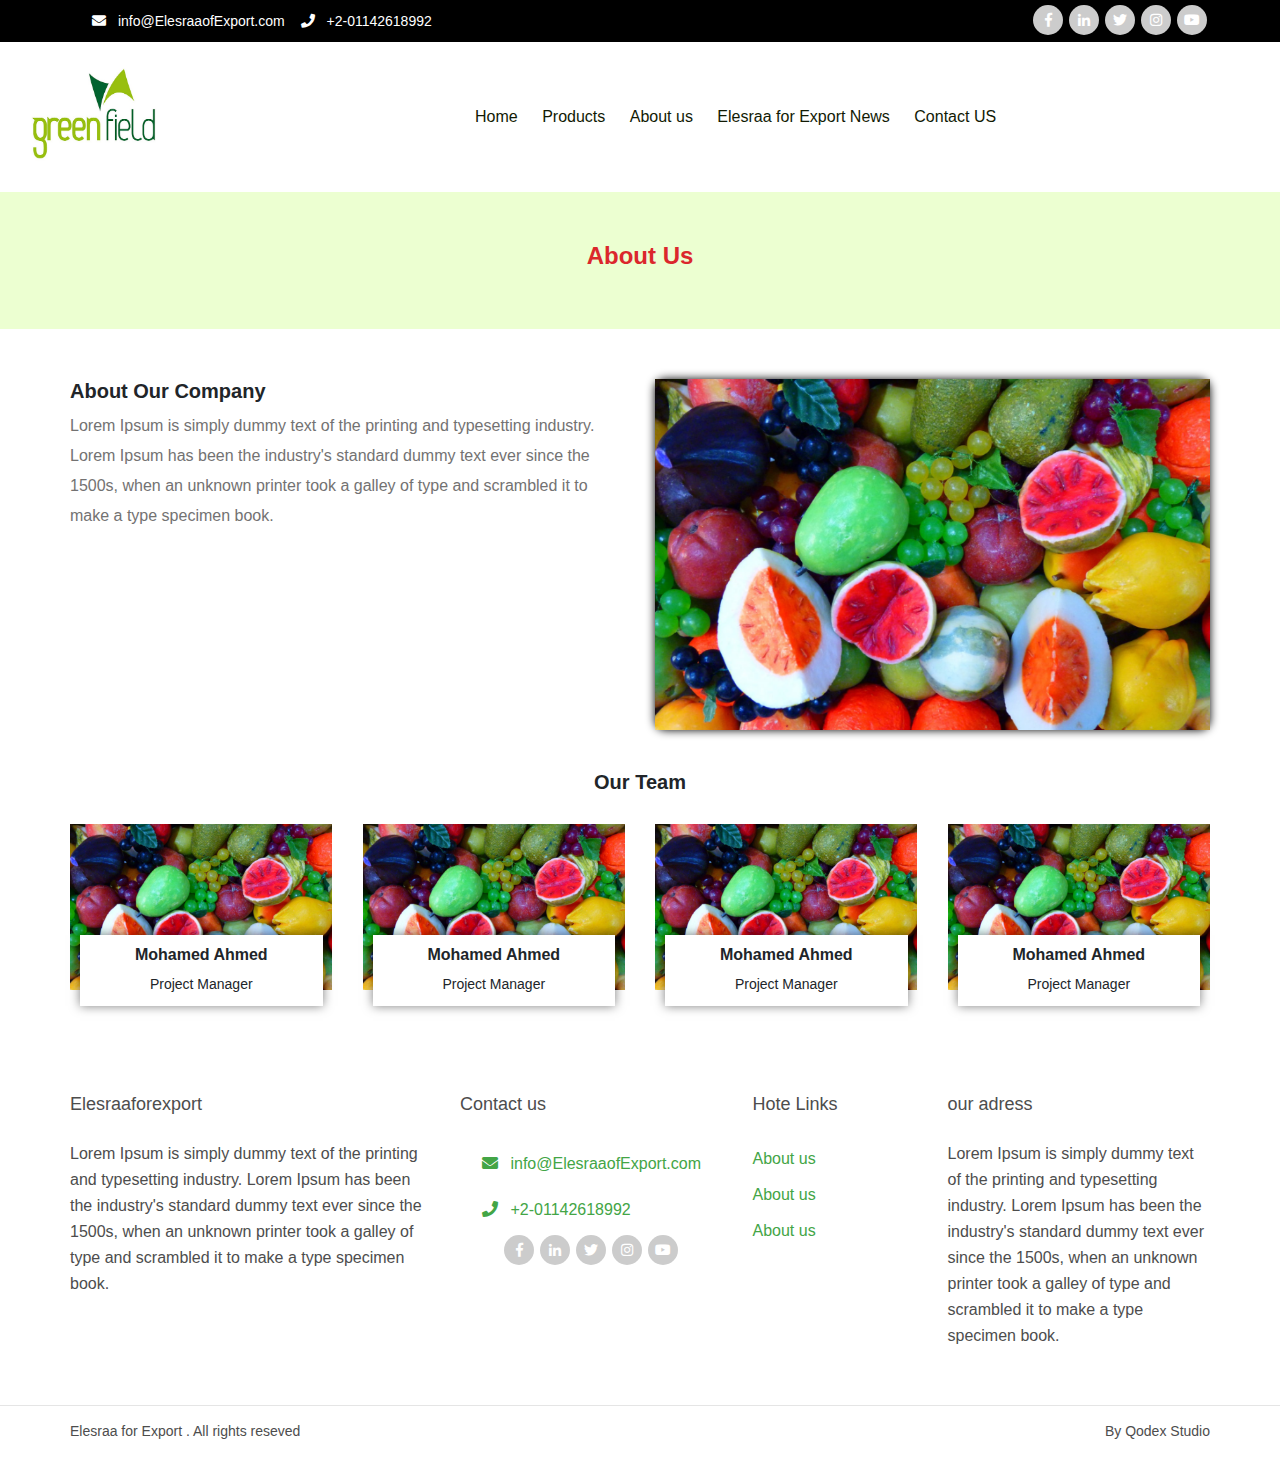
==== about-us.html @ f4e99489 "V" ====
<!DOCTYPE html>
<html lang="en">

<head>
    <meta charset="utf-8">
    <meta http-equiv="X-UA-Compatible" content="IE=edge">
    <meta name="viewport" content="width=device-width, initial-scale=1">
    <title> About Us </title>


    <link rel="stylesheet" href="css/fontawesome-all.css" />
    <link rel="stylesheet" href="css/bootstrap.min.css" />
    <link rel="stylesheet" href="css/slick.css" />
    <link rel="stylesheet" href="css/them.css" />

    <!--[if lt IE 9]>
      <script src="https://oss.maxcdn.com/html5shiv/3.7.3/html5shiv.min.js"></script>
      <script src="https://oss.maxcdn.com/respond/1.4.2/respond.min.js"></script>
    <![endif]-->

</head>

<body>
    <!--=01= Start Navigation-->
    <div class="navigation">
        <div class="container">
            <div class="navigation_content flex-row justify-content-between">
                <ul class="info list-inline flex-row">
                    <li><a href="#"> <i class="fas fa-envelope"></i> info@ElesraaofExport.com</a></li>
                    <li> <a><i class="fas fa-phone"></i> +2-01142618992</a></li>
                </ul>
                <ul class="social_media list-inline">
                    <li> <a href="#" target="_blank" title="Facebook" class="fab fa-facebook-f"></a></li>
                    <li> <a href="#" target="_blank" title="linkedin " class="fab fa-linkedin-in"></a></li>
                    <li> <a href="#" target="_blank" title="twitter " class="fab fa-twitter"></a></li>
                    <li> <a href="#" target="_blank" title="instagram" class="fab fa-instagram"></a></li>
                    <li> <a href="#" target="_blank" title="youtube" class="fab fa-youtube"></a></li>
                </ul>
            </div>
        </div>
    </div>
    <!--=01= End Navigation-->

    <!--=02= Start Navbar-->
    <nav class="nanbar">
        <div class="container-fluid">
            <div class="nanbar_content ">
                <a class="navbar_brand" href="index.html"> <img src="img/logo.png" > </a>
                <div class="nanbar_overlay">
                    <ul class="nanbar_menu list-unstyled ">
                        <li><a href="index.html">Home</a></li>
                        <li><a href="product.html">Products</a></li>
                        <li><a href="about-us.html">About us</a></li>
                        <li><a href="news-details.html">Elesraa for Export News</a></li>
                        <li><a href="contact-us.html">Contact US</a></li>
                    </ul>
                </div>

                <div class="navbar_button">
                    <i class="fas fa-bars"></i>
                </div>
            </div>
        </div>
    </nav>
    <!--=02= End Navbar-->




    <!-- Start Head ofSingle Page-->
    <div class="single_page-head">
        <h1> About Us</h1>
    </div>
    <!-- End Head ofSingle Page-->


    <!-- =1= Start Sinfgle Page Content -->
    <section class="singl_page-content about_us-page">
        <div class="about_us">
            <div class="container">
                <div class="row">
                    <div class="col-sm-12 col-md-6">
                        <aside class="about_us-description">
                            <h3 class="singl_page-subtitle">About Our Company</h3>
                            <p class="singl_page-paragraph"> Lorem Ipsum is simply dummy text of the printing and typesetting industry. Lorem Ipsum has been the industry's standard dummy text ever since the 1500s, when an unknown printer took a galley of type and scrambled it to make a type specimen book.
                            </p>
                        </aside>
                    </div>
                    <div class="col-sm-12 col-md-6">
                        <aside class="about_us-img">
                            <img src="img/services-farming.png">
                        </aside>
                    </div>
                </div>
            </div>
        </div>








        <!-- =2= Start Sinfgle Our Team -->
        <div class="our_team">
            <div class="container">
                <h3 class="singl_page-subtitle">Our Team</h3>
                <div class="row">
                    <!--Block 1-->
                    <div class="col-sm-12 col-md-6 col-lg-4 col-xl-3">
                        <aside class="our_team-block">
                            <div class="our_team-img">
                                <img src="img/services-farming.png">
                            </div>
                            <div class="our_team-description">
                                <h5> Mohamed Ahmed </h5>
                                <span>Project Manager</span>
                            </div>
                        </aside>
                    </div>


                    <!--Block 1-->
                    <div class="col-sm-12 col-md-6 col-lg-4 col-xl-3">
                        <aside class="our_team-block">
                            <div class="our_team-img">
                                <img src="img/services-farming.png">
                            </div>
                            <div class="our_team-description">
                                <h5> Mohamed Ahmed </h5>
                                <span>Project Manager</span>
                            </div>
                        </aside>
                    </div>


                    <!--Block 1-->
                    <div class="col-sm-12 col-md-6 col-lg-4 col-xl-3">
                        <aside class="our_team-block">
                            <div class="our_team-img">
                                <img src="img/services-farming.png">
                            </div>
                            <div class="our_team-description">
                                <h5> Mohamed Ahmed </h5>
                                <span>Project Manager</span>
                            </div>
                        </aside>
                    </div>


                    <!--Block 1-->
                    <div class="col-sm-12 col-md-6 col-lg-4 col-xl-3">
                        <aside class="our_team-block">
                            <div class="our_team-img">
                                <img src="img/services-farming.png">
                            </div>
                            <div class="our_team-description">
                                <h5> Mohamed Ahmed </h5>
                                <span>Project Manager</span>
                            </div>
                        </aside>
                    </div>
                </div>
            </div>
        </div>
        <!-- =2= End Sinfgle Our Team -->



    </section>
    <!-- =1= End Sinfgle Page Content -->




    <!--=07= Start Footer-->
    <footer>
        <div class="container">
            <div class="row">

                <!--start Column 1-->
                <div class="col-sm-12 col-md-6 col-lg-4">
                    <h2>Elesraaforexport</h2>
                    <p> Lorem Ipsum is simply dummy text of the printing and typesetting industry. Lorem Ipsum has been the industry's standard dummy text ever since the 1500s, when an unknown printer took a galley of type and scrambled it to make a type specimen book.
                    </p>
                </div>
                <!--End Column 1-->

                <!--start Column 2-->
                <div class="col-sm-12 col-md-6 col-lg-3">
                    <h2> Contact us</h2>
                    <ul class="info">
                        <li><a href="#"><i class="fas fa-envelope"></i> info@ElesraaofExport.com</a></li>
                        <li><a href="#"><i class="fas fa-phone"></i> +2-01142618992</a></li>
                    </ul>
                    <ul class="social_media list-inline list-unstyled">
                        <li> <a href="#" target="_blank" title="Facebook" class="fab fa-facebook-f"></a></li>
                        <li> <a href="#" target="_blank" title="linkedin " class="fab fa-linkedin-in"></a></li>
                        <li> <a href="#" target="_blank" title="twitter " class="fab fa-twitter"></a></li>
                        <li> <a href="#" target="_blank" title="instagram" class="fab fa-instagram"></a></li>
                        <li> <a href="#" target="_blank" title="youtube" class="fab fa-youtube"></a></li>
                    </ul>
                </div>
                <!--End Column 2-->

                <!--start Column 3-->
                <div class="col-sm-12 col-md-6 col-lg-2">
                    <h2>Hote Links</h2>
                    <ul class="list-unstyled">
                        <li> <a href="#">About us</a></li>
                        <li> <a href="#">About us</a></li>
                        <li> <a href="#">About us</a></li>
                    </ul>
                </div>
                <!--End Column 3-->

                <!--start Column 4-->
                <div class="col-sm-12 col-md-6 col-lg-3">

                    <h2>our adress</h2>
                    <p> Lorem Ipsum is simply dummy text of the printing and typesetting industry. Lorem Ipsum has been the industry's standard dummy text ever since the 1500s, when an unknown printer took a galley of type and scrambled it to make a type specimen book.
                    </p>
                </div>
                <!--End Column 4-->

            </div>
        </div>
    </footer>
    <!--=07= End Footer-->

    <!--=08= Start Copyright-->
    <section class="copyright">
        <div class="container">
            <div class="copyright_content">
                <span>Elesraa for Export . All rights reseved</span>
                <span> By <a href="#"> Qodex Studio</a></p>
            </div>
        </div>
    </section>
    <!--=08= End Copyright-->


    <script src="js/jquery-1.12.1.min.js"></script>
    <script src="js/popper.min.js"></script>
    <script src="js/bootstrap.min.js"></script>
    <script src="js/slick.js"></script>
    <script src="js/script.js"></script>

</body>

</html>
---- css/them.css ----
/***Navigation Layout****/
/*Media Query*/
/*Box Shadow*/
/***Container Widt***/
@media (min-width: 992px) {
  .container {
    max-width: 1170px; } }

/*Glopal Style*/
button {
  border: 0;
  cursor: pointer; }

img {
  height: auto;
  max-width: 100%; }

.home_title {
  font-size: 24px;
  font-weight: 500;
  margin: 0;
  color: #43A546;
  margin-bottom: 25px; }

.home_title-blue h3 {
  color: #43A546; }
.home_title-blue p {
  color: #1F3847; }

.home_title-white h3 {
  color: #fff; }
.home_title-white p {
  color: #fff; }

[data-src] {
  -webkit-background-size: cover;
  background-size: cover; }

/********Glopal Class******/
.flex-row {
  display: flex;
  flex-wrap: wrap; }

.list-unstyled {
  padding-left: 0;
  list-style: none;
  margin: 0;
  padding: 0; }

a,
a:hover {
  text-decoration: none; }

.button, .button-blue, .advanced_search-button,
.our_student-button, .glopal_form-button, .navigation .navigation_content .language, .nanbar_menu li a, .navbar_button, .carousel a[class*="carousel"], .carousel a[class*="carousel"]:before, .our_product-js .slick-arrow, .our_product-js .slick-arrow:before, .our_company-js .slick-arrow, .our_company-js .slick-arrow:before, .our_services .block, .our_services .block .block_img i, .our_services .block ul li, .contact_us-form button, .product_Block .product_Block-title, footer ul li a, .social_media li a, .go_up {
  transition: all ease-in-out 0.3s; }

.head_page:before, .carousel .carousel-item:after, .header_content:before, .sale .sale_block:before {
  position: absolute;
  content: "";
  display: block;
  height: 100%;
  width: 100%;
  top: 0;
  left: 0; }

.advanced_search-button:before,
.our_student-button:before, .glopal_form-button:before, .carousel a[class*="carousel"]:before, .slider_custum_button .slick-prev:before {
  position: absolute;
  display: block;
  font-family: "FontAwesome"; }

.our_services, .our_product, .sale, .other_product, .subscribe {
  padding: 40px 0; }

ul {
  margin: 0;
  padding: 0; }

/*Start Glopal Style For Single Page*/
.singl_page-content {
  padding: 50px 0; }

.single_page-head {
  background-color: #ecffd1;
  padding: 50px 0; }
  .single_page-head h1 {
    text-align: center;
    font-size: 24px;
    font-weight: 600;
    color: #db272c; }

.singl_page-subtitle {
  font-size: 20px;
  font-weight: 600; }

.singl_page-paragraph {
  font-size: 16px;
  line-height: 30px;
  color: #737272; }

/*End Glopal Style For Single Page*/
/*****Font******/
p,
a,
h1,
h2,
h3,
h4,
h5,
h6,
span {
  font-family: 'Montserrat', sans-serif; }

/*Media Query*/
/*Box Shadow*/
/***Container Widt***/
@media (min-width: 992px) {
  .container {
    max-width: 1170px; } }

/*Glopal Style*/
button {
  border: 0;
  cursor: pointer; }

img {
  height: auto;
  max-width: 100%; }

.home_title {
  font-size: 24px;
  font-weight: 500;
  margin: 0;
  color: #43A546;
  margin-bottom: 25px; }

.home_title-blue h3 {
  color: #43A546; }
.home_title-blue p {
  color: #1F3847; }

.home_title-white h3 {
  color: #fff; }
.home_title-white p {
  color: #fff; }

[data-src] {
  -webkit-background-size: cover;
  background-size: cover; }

/********Glopal Class******/
.flex-row {
  display: flex;
  flex-wrap: wrap; }

.list-unstyled {
  padding-left: 0;
  list-style: none;
  margin: 0;
  padding: 0; }

a,
a:hover {
  text-decoration: none; }

.button, .button-blue, .advanced_search-button,
.our_student-button, .glopal_form-button, .navigation .navigation_content .language, .nanbar_menu li a, .navbar_button, .carousel a[class*="carousel"], .carousel a[class*="carousel"]:before, .our_product-js .slick-arrow, .our_product-js .slick-arrow:before, .our_company-js .slick-arrow, .our_company-js .slick-arrow:before, .our_services .block, .our_services .block .block_img i, .our_services .block ul li, .contact_us-form button, .product_Block .product_Block-title, footer ul li a, .social_media li a, .go_up {
  transition: all ease-in-out 0.3s; }

.head_page:before, .carousel .carousel-item:after, .header_content:before, .sale .sale_block:before {
  position: absolute;
  content: "";
  display: block;
  height: 100%;
  width: 100%;
  top: 0;
  left: 0; }

.advanced_search-button:before,
.our_student-button:before, .glopal_form-button:before, .carousel a[class*="carousel"]:before, .slider_custum_button .slick-prev:before {
  position: absolute;
  display: block;
  font-family: "FontAwesome"; }

.our_services, .our_product, .sale, .other_product, .subscribe {
  padding: 40px 0; }

ul {
  margin: 0;
  padding: 0; }

/*Start Glopal Style For Single Page*/
.singl_page-content {
  padding: 50px 0; }

.single_page-head {
  background-color: #ecffd1;
  padding: 50px 0; }
  .single_page-head h1 {
    text-align: center;
    font-size: 24px;
    font-weight: 600;
    color: #db272c; }

.singl_page-subtitle {
  font-size: 20px;
  font-weight: 600; }

.singl_page-paragraph {
  font-size: 16px;
  line-height: 30px;
  color: #737272; }

/*End Glopal Style For Single Page*/
/*****Font******/
p,
a,
h1,
h2,
h3,
h4,
h5,
h6,
span {
  font-family: 'Montserrat', sans-serif; }

.button:focus {
  outline: none !important; }

.button {
  padding: 10px 15px;
  font-size: 14px;
  font-weight: 600;
  background-color: #43A546;
  border-radius: 3px;
  color: #fff; }
  .button:hover {
    background-color: #db272c;
    color: #fff; }

.button-blue {
  padding: 10px 15px;
  font-size: 14px;
  font-weight: 500;
  background-color: #db272c;
  border-radius: 3px;
  color: #fff; }
  .button-blue:hover {
    color: #fff;
    background-color: #43A546; }

.advanced_search-button,
.our_student-button {
  background-color: #db272c;
  padding-right: 40px;
  position: relative;
  margin: 0 auto;
  display: inline-block;
  margin-top: 20px; }
  .advanced_search-button:hover,
  .our_student-button:hover {
    background-color: #43A546; }
  .advanced_search-button:before,
  .our_student-button:before {
    content: "\f101";
    color: #fff;
    right: 15px; }

.glopal_form-button {
  background-color: #db272c;
  padding-right: 40px;
  position: relative;
  margin: 0 auto;
  display: inline-block;
  margin-top: 20px; }
  .glopal_form-button:hover {
    background-color: #43A546; }
  .glopal_form-button:before {
    content: "\f1d8";
    color: #fff;
    right: 15px; }

/*****Blog Button****/
@media (min-width: 992px) {
  #menu_blog {
    position: relative;
    z-index: 9;
    text-align: center;
    color: #fff; } }
@media (min-width: 992px) {
  #menu_blog:before {
    content: "";
    top: -9px;
    bottom: -9px;
    right: 0;
    left: 0;
    position: absolute;
    width: 100%;
    z-index: -1;
    border-radius: 3px;
    background-color: #db272c; } }
@media (min-width: 992px) {
  #menu_blog:hover:before {
    background-color: #43A546; } }

/*Start Navigation*/
.navigation {
  justify-content: space-between;
  background-color: #000;
  color: #fff;
  font-size: 14px;
  padding: 4px 0; }
  .navigation .navigation_content {
    justify-content: space-between; }
    @media (max-width: 576px) {
      .navigation .navigation_content {
        justify-content: center;
        align-content: center; } }
    .navigation .navigation_content li a {
      color: #fff;
      @extnd %transition; }
    .navigation .navigation_content .language {
      height: 28px;
      line-height: 28px;
      padding: 0 5px;
      border-radius: 3px;
      background-color: #db272c;
      color: #fff;
      font-weight: 500;
      font-size: 18px; }
      .navigation .navigation_content .language:hover {
        box-shadow: 0 0 10px #fff; }
    .navigation .navigation_content .contact_button {
      background-color: #db272c;
      border-radius: 3px;
      padding: 0 8px;
      line-height: 30px;
      color: #fff;
      font-size: 14px; }
      .navigation .navigation_content .contact_button:hover {
        box-shadow: 0 0 10px #fff; }

.info {
  line-height: 34px;
  margin: 0 10px; }
  @media (max-width: 576px) {
    .info {
      margin: 0;
      justify-content: center; } }
  .info li {
    margin: 0 4px; }
    .info li i {
      margin: 0 8px; }

/*End Navigation*/
/*Media Query*/
/*Box Shadow*/
/***Container Widt***/
@media (min-width: 992px) {
  .container {
    max-width: 1170px; } }

/*Glopal Style*/
button {
  border: 0;
  cursor: pointer; }

img {
  height: auto;
  max-width: 100%; }

.home_title {
  font-size: 24px;
  font-weight: 500;
  margin: 0;
  color: #43A546;
  margin-bottom: 25px; }

.home_title-blue h3 {
  color: #43A546; }
.home_title-blue p {
  color: #1F3847; }

.home_title-white h3 {
  color: #fff; }
.home_title-white p {
  color: #fff; }

[data-src] {
  -webkit-background-size: cover;
  background-size: cover; }

/********Glopal Class******/
.flex-row {
  display: flex;
  flex-wrap: wrap; }

.list-unstyled {
  padding-left: 0;
  list-style: none;
  margin: 0;
  padding: 0; }

a,
a:hover {
  text-decoration: none; }

.button, .button-blue, .advanced_search-button,
.our_student-button, .glopal_form-button, .navigation .navigation_content .language, .nanbar_menu li a, .navbar_button, .carousel a[class*="carousel"], .carousel a[class*="carousel"]:before, .our_product-js .slick-arrow, .our_product-js .slick-arrow:before, .our_company-js .slick-arrow, .our_company-js .slick-arrow:before, .our_services .block, .our_services .block .block_img i, .our_services .block ul li, .contact_us-form button, .product_Block .product_Block-title, footer ul li a, .social_media li a, .go_up {
  transition: all ease-in-out 0.3s; }

.head_page:before, .carousel .carousel-item:after, .header_content:before, .sale .sale_block:before {
  position: absolute;
  content: "";
  display: block;
  height: 100%;
  width: 100%;
  top: 0;
  left: 0; }

.advanced_search-button:before,
.our_student-button:before, .glopal_form-button:before, .carousel a[class*="carousel"]:before, .slider_custum_button .slick-prev:before {
  position: absolute;
  display: block;
  font-family: "FontAwesome"; }

.our_services, .our_product, .sale, .other_product, .subscribe {
  padding: 40px 0; }

ul {
  margin: 0;
  padding: 0; }

/*Start Glopal Style For Single Page*/
.singl_page-content {
  padding: 50px 0; }

.single_page-head {
  background-color: #ecffd1;
  padding: 50px 0; }
  .single_page-head h1 {
    text-align: center;
    font-size: 24px;
    font-weight: 600;
    color: #db272c; }

.singl_page-subtitle {
  font-size: 20px;
  font-weight: 600; }

.singl_page-paragraph {
  font-size: 16px;
  line-height: 30px;
  color: #737272; }

/*End Glopal Style For Single Page*/
/*****Font******/
p,
a,
h1,
h2,
h3,
h4,
h5,
h6,
span {
  font-family: 'Montserrat', sans-serif; }

/**Start Navbar**/
.nanbar_content {
  height: 150px;
  display: flex;
  flex-wrap: nowrap;
  justify-content: space-between; }

.nanbar_overlay {
  display: block; }
  @media (max-width: 992px) {
    .nanbar_overlay {
      position: fixed;
      background-color: rgba(0, 0, 0, 0.52);
      width: 100%;
      height: 100vh;
      z-index: 9999;
      top: 0;
      bottom: 0;
      left: 0;
      right: 0;
      display: none; } }

.nanbar_menu {
  line-height: 150px;
  /*Menu For Descktop*/
  /*Menu For Mobile*/ }
  @media (min-width: 992px) {
    .nanbar_menu {
      width: 800px;
      position: relative;
      display: block; } }
  @media (max-width: 992px) {
    .nanbar_menu {
      overflow-y: auto;
      width: 260px;
      height: 100vh;
      position: fixed;
      z-index: 9999;
      right: -260px;
      /*Change*/
      top: 0;
      background-color: #43A546;
      display: block; } }
  .nanbar_menu li {
    /**For Mobile*/
    /**For Mobile*/ }
    @media (min-width: 992px) {
      .nanbar_menu li {
        display: inline-block;
        position: relative;
        cursor: pointer; } }
    @media (max-width: 992px) {
      .nanbar_menu li {
        display: block;
        position: relative;
        cursor: pointer;
        padding-right: 10px;
        /*Change*/ } }
    .nanbar_menu li a {
      font-size: 16px;
      color: #111a04;
      padding: 0 10px;
      /**For Descktop**/
      /**For Mobile**/ }
      @media (min-width: 992px) {
        .nanbar_menu li a:hover {
          color: #db272c; } }
      @media (max-width: 992px) {
        .nanbar_menu li a {
          color: #fff;
          border-bottom: 1px solid rgba(255, 255, 255, 0.35);
          display: block;
          line-height: 45px; } }
      @media (max-width: 992px) {
        .nanbar_menu li a i {
          position: absolute;
          right: 20px;
          /*Change*/
          top: 10px; } }

/**End Dropdown link**/
/***Start navbar_dropdown**/
.navbar_dropdown-menu {
  /*Dropdown Menu For Descktop*/
  /*Dropdown Menu For Mobile*/ }
  @media (min-width: 992px) {
    .navbar_dropdown-menu {
      display: none;
      line-height: 24px;
      position: absolute;
      top: 80px;
      z-index: 99;
      background: #fff;
      box-shadow: 0 0 3px rgba(18, 68, 98, 0.2);
      border-radius: 3px;
      padding: 0;
      width: 200px; } }
  @media (max-width: 992px) {
    .navbar_dropdown-menu {
      padding: 0;
      line-height: 24px;
      width: 100%; } }
  .navbar_dropdown-menu li {
    /*Dropdown Menu =Li=  For Mobile*/ }
    @media (min-width: 992px) {
      .navbar_dropdown-menu li {
        display: block;
        border-bottom: 1px solid rgba(0, 0, 0, 0.2);
        padding: 5px 0; }
        .navbar_dropdown-menu li:last-child {
          border: 0; } }
    .navbar_dropdown-menu li a {
      font-size: 14px;
      padding-left: 10px;
      margin-bottom: 6px;
      display: block; }

.dropdown_link-inside .navbar_dropdown-menu {
  top: 0;
  left: 100%;
  /*Change*/ }

@media (min-width: 992px) {
  .navbar_dropdown-menu i {
    transform: rotate(-90deg); } }

.dropdown_link-inside i {
  position: absolute;
  right: 10px;
  top: 15px; }

.dropdown_link i {
  padding-left: 8px; }

/***End navbar_dropdown**/
/****Button***/
.navbar_button {
  line-height: 100px;
  font-size: 22px;
  display: none;
  cursor: pointer;
  color: #43A546; }
  .navbar_button:hover {
    color: #db272c; }
  @media (max-width: 992px) {
    .navbar_button {
      display: block; } }

/**End Navbar**/
.navbar_brand {
  height: 100px;
  line-height: 150px;
  display: block; }
  .navbar_brand img {
    max-height: 100%;
    max-width: 100%; }

/****Head of All Pages******/
.head_page {
  height: 150px;
  display: flex;
  justify-content: center;
  align-items: center;
  position: relative; }
  .head_page:before {
    background-color: rgba(0, 0, 0, 0.6); }
  .head_page h1 {
    position: relative;
    z-index: 3;
    color: #fff;
    font-size: 26px;
    font-weight: 500; }
    @media (min-width: 768px) {
      .head_page h1 {
        font-size: 22px; } }

/***Header Layout****/
/*Media Query*/
/*Box Shadow*/
/***Container Widt***/
@media (min-width: 992px) {
  .container {
    max-width: 1170px; } }

/*Glopal Style*/
button {
  border: 0;
  cursor: pointer; }

img {
  height: auto;
  max-width: 100%; }

.home_title {
  font-size: 24px;
  font-weight: 500;
  margin: 0;
  color: #43A546;
  margin-bottom: 25px; }

.home_title-blue h3 {
  color: #43A546; }
.home_title-blue p {
  color: #1F3847; }

.home_title-white h3 {
  color: #fff; }
.home_title-white p {
  color: #fff; }

[data-src] {
  -webkit-background-size: cover;
  background-size: cover; }

/********Glopal Class******/
.flex-row {
  display: flex;
  flex-wrap: wrap; }

.list-unstyled {
  padding-left: 0;
  list-style: none;
  margin: 0;
  padding: 0; }

a,
a:hover {
  text-decoration: none; }

.button, .button-blue, .advanced_search-button,
.our_student-button, .glopal_form-button, .navigation .navigation_content .language, .nanbar_menu li a, .navbar_button, .carousel a[class*="carousel"], .carousel a[class*="carousel"]:before, .our_product-js .slick-arrow, .our_product-js .slick-arrow:before, .our_company-js .slick-arrow, .our_company-js .slick-arrow:before, .our_services .block, .our_services .block .block_img i, .our_services .block ul li, .contact_us-form button, .product_Block .product_Block-title, footer ul li a, .social_media li a, .go_up {
  transition: all ease-in-out 0.3s; }

.head_page:before, .carousel .carousel-item:after, .header_content:before, .sale .sale_block:before {
  position: absolute;
  content: "";
  display: block;
  height: 100%;
  width: 100%;
  top: 0;
  left: 0; }

.advanced_search-button:before,
.our_student-button:before, .glopal_form-button:before, .carousel a[class*="carousel"]:before, .slider_custum_button .slick-prev:before {
  position: absolute;
  display: block;
  font-family: "FontAwesome"; }

.our_services, .our_product, .sale, .other_product, .subscribe {
  padding: 40px 0; }

ul {
  margin: 0;
  padding: 0; }

/*Start Glopal Style For Single Page*/
.singl_page-content {
  padding: 50px 0; }

.single_page-head {
  background-color: #ecffd1;
  padding: 50px 0; }
  .single_page-head h1 {
    text-align: center;
    font-size: 24px;
    font-weight: 600;
    color: #db272c; }

.singl_page-subtitle {
  font-size: 20px;
  font-weight: 600; }

.singl_page-paragraph {
  font-size: 16px;
  line-height: 30px;
  color: #737272; }

/*End Glopal Style For Single Page*/
/*****Font******/
p,
a,
h1,
h2,
h3,
h4,
h5,
h6,
span {
  font-family: 'Montserrat', sans-serif; }

.carousel .carousel-item:after {
  background-color: rgba(0, 0, 0, 0.7); }
.carousel a[class*="carousel"] {
  padding: 2px 10px;
  background-color: #fff;
  border: 1px solid #db272c;
  height: 40px;
  width: 40px;
  opacity: 1;
  top: 50%;
  margin: 0 50px;
  transform: translate(-50%, -50%); }
  .carousel a[class*="carousel"]:hover {
    background-color: #db272c; }
    .carousel a[class*="carousel"]:hover:before {
      color: #fff; }
  .carousel a[class*="carousel"]:before {
    color: #db272c; }
  .carousel a[class*="carousel"] span {
    display: none; }
.carousel .carousel-control-prev:before {
  content: "\f053"; }
.carousel .carousel-control-next:before {
  content: "\f054"; }

/**Slider Img Size */
.carousel-caption {
  top: 50%;
  left: 50%;
  transform: translate(-50%, -50%); }
  .carousel-caption h1 {
    color: #db272c;
    font-size: 26px;
    font-weight: 500;
    margin-bottom: 20px; }
    @media (max-width: 576px) {
      .carousel-caption h1 {
        font-size: 18px; } }
  .carousel-caption p {
    color: #fff;
    font-size: 20px;
    line-height: 33px; }
    @media (max-width: 576px) {
      .carousel-caption p {
        font-size: 12px; } }

/*Media Query*/
/*Box Shadow*/
/***Container Widt***/
@media (min-width: 992px) {
  .container {
    max-width: 1170px; } }

/*Glopal Style*/
button {
  border: 0;
  cursor: pointer; }

img {
  height: auto;
  max-width: 100%; }

.home_title {
  font-size: 24px;
  font-weight: 500;
  margin: 0;
  color: #43A546;
  margin-bottom: 25px; }

.home_title-blue h3 {
  color: #43A546; }
.home_title-blue p {
  color: #1F3847; }

.home_title-white h3 {
  color: #fff; }
.home_title-white p {
  color: #fff; }

[data-src] {
  -webkit-background-size: cover;
  background-size: cover; }

/********Glopal Class******/
.flex-row {
  display: flex;
  flex-wrap: wrap; }

.list-unstyled {
  padding-left: 0;
  list-style: none;
  margin: 0;
  padding: 0; }

a,
a:hover {
  text-decoration: none; }

.button, .button-blue, .advanced_search-button,
.our_student-button, .glopal_form-button, .navigation .navigation_content .language, .nanbar_menu li a, .navbar_button, .carousel a[class*="carousel"], .carousel a[class*="carousel"]:before, .our_product-js .slick-arrow, .our_product-js .slick-arrow:before, .our_company-js .slick-arrow, .our_company-js .slick-arrow:before, .our_services .block, .our_services .block .block_img i, .our_services .block ul li, .contact_us-form button, .product_Block .product_Block-title, footer ul li a, .social_media li a, .go_up {
  transition: all ease-in-out 0.3s; }

.head_page:before, .carousel .carousel-item:after, .header_content:before, .sale .sale_block:before {
  position: absolute;
  content: "";
  display: block;
  height: 100%;
  width: 100%;
  top: 0;
  left: 0; }

.advanced_search-button:before,
.our_student-button:before, .glopal_form-button:before, .carousel a[class*="carousel"]:before, .slider_custum_button .slick-prev:before {
  position: absolute;
  display: block;
  font-family: "FontAwesome"; }

.our_services, .our_product, .sale, .other_product, .subscribe {
  padding: 40px 0; }

ul {
  margin: 0;
  padding: 0; }

/*Start Glopal Style For Single Page*/
.singl_page-content {
  padding: 50px 0; }

.single_page-head {
  background-color: #ecffd1;
  padding: 50px 0; }
  .single_page-head h1 {
    text-align: center;
    font-size: 24px;
    font-weight: 600;
    color: #db272c; }

.singl_page-subtitle {
  font-size: 20px;
  font-weight: 600; }

.singl_page-paragraph {
  font-size: 16px;
  line-height: 30px;
  color: #737272; }

/*End Glopal Style For Single Page*/
/*****Font******/
p,
a,
h1,
h2,
h3,
h4,
h5,
h6,
span {
  font-family: 'Montserrat', sans-serif; }

/*Media Query*/
/*Box Shadow*/
/***Container Widt***/
@media (min-width: 992px) {
  .container {
    max-width: 1170px; } }

/*Glopal Style*/
button {
  border: 0;
  cursor: pointer; }

img {
  height: auto;
  max-width: 100%; }

.home_title {
  font-size: 24px;
  font-weight: 500;
  margin: 0;
  color: #43A546;
  margin-bottom: 25px; }

.home_title-blue h3 {
  color: #43A546; }
.home_title-blue p {
  color: #1F3847; }

.home_title-white h3 {
  color: #fff; }
.home_title-white p {
  color: #fff; }

[data-src] {
  -webkit-background-size: cover;
  background-size: cover; }

/********Glopal Class******/
.flex-row {
  display: flex;
  flex-wrap: wrap; }

.list-unstyled {
  padding-left: 0;
  list-style: none;
  margin: 0;
  padding: 0; }

a,
a:hover {
  text-decoration: none; }

.button, .button-blue, .advanced_search-button,
.our_student-button, .glopal_form-button, .navigation .navigation_content .language, .nanbar_menu li a, .navbar_button, .carousel a[class*="carousel"], .carousel a[class*="carousel"]:before, .our_product-js .slick-arrow, .our_product-js .slick-arrow:before, .our_company-js .slick-arrow, .our_company-js .slick-arrow:before, .our_services .block, .our_services .block .block_img i, .our_services .block ul li, .contact_us-form button, .product_Block .product_Block-title, footer ul li a, .social_media li a, .go_up {
  transition: all ease-in-out 0.3s; }

.head_page:before, .carousel .carousel-item:after, .header_content:before, .sale .sale_block:before {
  position: absolute;
  content: "";
  display: block;
  height: 100%;
  width: 100%;
  top: 0;
  left: 0; }

.advanced_search-button:before,
.our_student-button:before, .glopal_form-button:before, .carousel a[class*="carousel"]:before, .slider_custum_button .slick-prev:before {
  position: absolute;
  display: block;
  font-family: "FontAwesome"; }

.our_services, .our_product, .sale, .other_product, .subscribe {
  padding: 40px 0; }

ul {
  margin: 0;
  padding: 0; }

/*Start Glopal Style For Single Page*/
.singl_page-content {
  padding: 50px 0; }

.single_page-head {
  background-color: #ecffd1;
  padding: 50px 0; }
  .single_page-head h1 {
    text-align: center;
    font-size: 24px;
    font-weight: 600;
    color: #db272c; }

.singl_page-subtitle {
  font-size: 20px;
  font-weight: 600; }

.singl_page-paragraph {
  font-size: 16px;
  line-height: 30px;
  color: #737272; }

/*End Glopal Style For Single Page*/
/*****Font******/
p,
a,
h1,
h2,
h3,
h4,
h5,
h6,
span {
  font-family: 'Montserrat', sans-serif; }

.button:focus {
  outline: none !important; }

.button {
  padding: 10px 15px;
  font-size: 14px;
  font-weight: 600;
  background-color: #43A546;
  border-radius: 3px;
  color: #fff; }
  .button:hover {
    background-color: #db272c;
    color: #fff; }

.button-blue {
  padding: 10px 15px;
  font-size: 14px;
  font-weight: 500;
  background-color: #db272c;
  border-radius: 3px;
  color: #fff; }
  .button-blue:hover {
    color: #fff;
    background-color: #43A546; }

.advanced_search-button,
.our_student-button {
  background-color: #db272c;
  padding-right: 40px;
  position: relative;
  margin: 0 auto;
  display: inline-block;
  margin-top: 20px; }
  .advanced_search-button:hover,
  .our_student-button:hover {
    background-color: #43A546; }
  .advanced_search-button:before,
  .our_student-button:before {
    content: "\f101";
    color: #fff;
    right: 15px; }

.glopal_form-button {
  background-color: #db272c;
  padding-right: 40px;
  position: relative;
  margin: 0 auto;
  display: inline-block;
  margin-top: 20px; }
  .glopal_form-button:hover {
    background-color: #43A546; }
  .glopal_form-button:before {
    content: "\f1d8";
    color: #fff;
    right: 15px; }

/*****Blog Button****/
@media (min-width: 992px) {
  #menu_blog {
    position: relative;
    z-index: 9;
    text-align: center;
    color: #fff; } }
@media (min-width: 992px) {
  #menu_blog:before {
    content: "";
    top: -9px;
    bottom: -9px;
    right: 0;
    left: 0;
    position: absolute;
    width: 100%;
    z-index: -1;
    border-radius: 3px;
    background-color: #db272c; } }
@media (min-width: 992px) {
  #menu_blog:hover:before {
    background-color: #43A546; } }

/*Media Query*/
/*Box Shadow*/
/***Container Widt***/
@media (min-width: 992px) {
  .container {
    max-width: 1170px; } }

/*Glopal Style*/
button {
  border: 0;
  cursor: pointer; }

img {
  height: auto;
  max-width: 100%; }

.home_title {
  font-size: 24px;
  font-weight: 500;
  margin: 0;
  color: #43A546;
  margin-bottom: 25px; }

.home_title-blue h3 {
  color: #43A546; }
.home_title-blue p {
  color: #1F3847; }

.home_title-white h3 {
  color: #fff; }
.home_title-white p {
  color: #fff; }

[data-src] {
  -webkit-background-size: cover;
  background-size: cover; }

/********Glopal Class******/
.flex-row {
  display: flex;
  flex-wrap: wrap; }

.list-unstyled {
  padding-left: 0;
  list-style: none;
  margin: 0;
  padding: 0; }

a,
a:hover {
  text-decoration: none; }

.button, .button-blue, .advanced_search-button,
.our_student-button, .glopal_form-button, .navigation .navigation_content .language, .nanbar_menu li a, .navbar_button, .carousel a[class*="carousel"], .carousel a[class*="carousel"]:before, .our_product-js .slick-arrow, .our_product-js .slick-arrow:before, .our_company-js .slick-arrow, .our_company-js .slick-arrow:before, .our_services .block, .our_services .block .block_img i, .our_services .block ul li, .contact_us-form button, .product_Block .product_Block-title, footer ul li a, .social_media li a, .go_up {
  transition: all ease-in-out 0.3s; }

.head_page:before, .carousel .carousel-item:after, .header_content:before, .sale .sale_block:before {
  position: absolute;
  content: "";
  display: block;
  height: 100%;
  width: 100%;
  top: 0;
  left: 0; }

.advanced_search-button:before,
.our_student-button:before, .glopal_form-button:before, .carousel a[class*="carousel"]:before, .slider_custum_button .slick-prev:before {
  position: absolute;
  display: block;
  font-family: "FontAwesome"; }

.our_services, .our_product, .sale, .other_product, .subscribe {
  padding: 40px 0; }

ul {
  margin: 0;
  padding: 0; }

/*Start Glopal Style For Single Page*/
.singl_page-content {
  padding: 50px 0; }

.single_page-head {
  background-color: #ecffd1;
  padding: 50px 0; }
  .single_page-head h1 {
    text-align: center;
    font-size: 24px;
    font-weight: 600;
    color: #db272c; }

.singl_page-subtitle {
  font-size: 20px;
  font-weight: 600; }

.singl_page-paragraph {
  font-size: 16px;
  line-height: 30px;
  color: #737272; }

/*End Glopal Style For Single Page*/
/*****Font******/
p,
a,
h1,
h2,
h3,
h4,
h5,
h6,
span {
  font-family: 'Montserrat', sans-serif; }

.header_content {
  height: 300px;
  color: #fff;
  position: relative; }
  @media (min-width: 576px) {
    .header_content {
      height: 450px; } }
  .header_content:before {
    z-index: 1;
    background-color: rgba(0, 0, 0, 0.5); }
  .header_content .container {
    position: relative;
    z-index: 9;
    top: 20%; }
  .header_content h1 {
    font-size: 26px;
    font-weight: 600; }
  .header_content p {
    font-size: 18px;
    line-height: 30px;
    margin: 20px 0; }

/*Media Query*/
/*Box Shadow*/
/***Container Widt***/
@media (min-width: 992px) {
  .container {
    max-width: 1170px; } }

/*Glopal Style*/
button {
  border: 0;
  cursor: pointer; }

img {
  height: auto;
  max-width: 100%; }

.home_title {
  font-size: 24px;
  font-weight: 500;
  margin: 0;
  color: #43A546;
  margin-bottom: 25px; }

.home_title-blue h3 {
  color: #43A546; }
.home_title-blue p {
  color: #1F3847; }

.home_title-white h3 {
  color: #fff; }
.home_title-white p {
  color: #fff; }

[data-src] {
  -webkit-background-size: cover;
  background-size: cover; }

/********Glopal Class******/
.flex-row {
  display: flex;
  flex-wrap: wrap; }

.list-unstyled {
  padding-left: 0;
  list-style: none;
  margin: 0;
  padding: 0; }

a,
a:hover {
  text-decoration: none; }

.button, .button-blue, .advanced_search-button,
.our_student-button, .glopal_form-button, .navigation .navigation_content .language, .nanbar_menu li a, .navbar_button, .carousel a[class*="carousel"], .carousel a[class*="carousel"]:before, .our_product-js .slick-arrow, .our_product-js .slick-arrow:before, .our_company-js .slick-arrow, .our_company-js .slick-arrow:before, .our_services .block, .our_services .block .block_img i, .our_services .block ul li, .contact_us-form button, .product_Block .product_Block-title, footer ul li a, .social_media li a, .go_up {
  transition: all ease-in-out 0.3s; }

.head_page:before, .carousel .carousel-item:after, .header_content:before, .sale .sale_block:before {
  position: absolute;
  content: "";
  display: block;
  height: 100%;
  width: 100%;
  top: 0;
  left: 0; }

.advanced_search-button:before,
.our_student-button:before, .glopal_form-button:before, .carousel a[class*="carousel"]:before, .slider_custum_button .slick-prev:before {
  position: absolute;
  display: block;
  font-family: "FontAwesome"; }

.our_services, .our_product, .sale, .other_product, .subscribe {
  padding: 40px 0; }

ul {
  margin: 0;
  padding: 0; }

/*Start Glopal Style For Single Page*/
.singl_page-content {
  padding: 50px 0; }

.single_page-head {
  background-color: #ecffd1;
  padding: 50px 0; }
  .single_page-head h1 {
    text-align: center;
    font-size: 24px;
    font-weight: 600;
    color: #db272c; }

.singl_page-subtitle {
  font-size: 20px;
  font-weight: 600; }

.singl_page-paragraph {
  font-size: 16px;
  line-height: 30px;
  color: #737272; }

/*End Glopal Style For Single Page*/
/*****Font******/
p,
a,
h1,
h2,
h3,
h4,
h5,
h6,
span {
  font-family: 'Montserrat', sans-serif; }

/*Custum Slider Button**/
.slider_custum_button .slick-arrow:focus {
  outline: none !important; }
.slider_custum_button .slick-arrow {
  font-size: 0;
  border: 0;
  height: 40px;
  width: 40px;
  line-height: 40px;
  text-align: center;
  background-color: #fff;
  border: 1px solid #db272c;
  position: relative;
  font-family: 'Font Awesome 5 Free';
  font-weight: 900;
  cursor: pointer; }
.slider_custum_button .slick-arrow {
  z-index: 9;
  top: 50%;
  position: absolute; }
.slider_custum_button .slick-arrow:before {
  position: absolute;
  display: block;
  color: #17112d;
  font-size: 13px;
  right: 15px;
  font-family: 'Font Awesome 5 Free';
  font-weight: 900; }
.slider_custum_button .slick-arrow:hover {
  background-color: #17112d; }
.slider_custum_button .slick-arrow:hover:before {
  color: #fff; }
.slider_custum_button .slick-prev:before {
  content: "\f053"; }
.slider_custum_button .slick-next:before {
  position: absolute;
  display: block;
  font-family: 'Font Awesome 5 Free';
  font-weight: 900;
  content: "\f054"; }
.slider_custum_button .slick-prev {
  left: 15px; }
.slider_custum_button .slick-next {
  right: 15px; }

/*Custum Slider Button Webiners**/
.our_product-js .slick-arrow {
  background-color: #fff;
  border: 1px solid #db272c; }
.our_product-js .slick-arrow {
  top: -50px;
  height: 30px;
  width: 40px;
  line-height: 30px;
  text-align: center; }
  @media (max-width: 576px) {
    .our_product-js .slick-arrow {
      top: -100px; } }
.our_product-js .slick-arrow:before {
  color: #db272c; }
.our_product-js .slick-arrow:hover {
  background-color: #db272c; }
.our_product-js .slick-arrow:hover:before {
  color: #fff; }
.our_product-js .slick-prev {
  border-top-right-radius: 25px;
  border-bottom-right-radius: 25px;
  margin-right: 1px; }
.our_product-js .slick-next {
  margin-right: 3px;
  border-top-left-radius: 25px;
  border-bottom-left-radius: 25px; }

/*Custum Slider Button Our Company**/
.our_company-js .slick-arrow {
  background-color: #fff;
  border: 1px solid #db272c; }
.our_company-js .slick-arrow {
  top: 45%; }
.our_company-js .slick-arrow:before {
  color: #db272c; }
.our_company-js .slick-arrow:hover {
  background-color: #db272c; }
.our_company-js .slick-arrow:hover:before {
  color: #fff; }
.our_company-js .slick-prev {
  left: 10px; }
.our_company-js .slick-next {
  right: 10px; }

/*********Slider Style For Single Page Slider************/
.slider_dots .slick-dots {
  list-style: none;
  padding: 0;
  margin: 0;
  margin-left: 100px;
  bottom: 100px;
  position: relative;
  z-index: 9; }
  .slider_dots .slick-dots li {
    display: inline-block;
    cursor: pointer; }
    .slider_dots .slick-dots li button {
      font-size: 0;
      border: 0;
      height: 10px;
      width: 10px;
      border-radius: 100%;
      background-color: #ccc;
      margin: 0 3px;
      cursor: pointer; }
      .slider_dots .slick-dots li button:focus {
        outline: none !important; }
  .slider_dots .slick-dots .slick-active button {
    background-color: #43A546; }

/**Services Page Tab Slider Custum Dotes****/
.tab_content-slide-js .slick-dots li button {
  height: 10px;
  width: 10px;
  border-radius: 100%;
  background-color: #43A546; }
.tab_content-slide-js .slick-dots .slick-active button {
  background-color: #ccc;
  height: 10px;
  width: 10px;
  border-radius: 100%; }

/*=01= Start  Our_services*/
.our_services .block {
  border: 1px solid rgba(0, 0, 0, 0.1);
  background: #fff;
  padding: 20px;
  display: flex;
  justify-content: space-around;
  align-items: center; }
  @media (max-width: 768px) {
    .our_services .block {
      margin-bottom: 20px; } }
  .our_services .block:hover {
    background-color: #43A546;
    color: #fff; }
    .our_services .block:hover .block_img i {
      color: #fff; }
  .our_services .block .block_img i {
    font-size: 30px;
    color: #4D4D4D;
    margin: 0 8px; }

/*=01= End  Our_services*/
/*=05= Start Our Product*/
.our_product {
  background-color: #F2F2F2; }
  .our_product .all_tabs {
    background-color: #fff;
    padding: 30px; }

.product_block {
  margin-bottom: 20px;
  background-color: #fff;
  border: 1px solid rgba(0, 0, 0, 0.1);
  border-radius: 5px;
  padding: 20px; }
  .product_block .product_block-img {
    height: 200px; }
    .product_block .product_block-img img {
      height: 100%;
      width: 100%; }
  .product_block h3 {
    color: #4D4D4D;
    font-size: 18px;
    margin-top: 20px; }

.all_tabs > div:not(:first-child) {
  display: none; }

.sidebar ul {
  background-color: #fff;
  padding: 20px; }
  .sidebar ul li {
    border-bottom: 1px solid #ccc;
    padding: 10px 0;
    cursor: pointer; }
    .sidebar ul li.active {
      color: #43A546; }
.sidebar .about_us {
  margin-top: 30px; }
  .sidebar .about_us p {
    background-color: #fff;
    padding: 20px;
    line-height: 30px;
    color: #9F9F9F; }

/*=05= End Our Product*/
/*=06= Start Media*/
.sale {
  background-color: #F2F2F2; }
  .sale .sale_block {
    height: 250px;
    width: 100%;
    display: flex;
    flex-wrap: nowrap;
    align-content: center;
    align-items: center;
    justify-content: center;
    color: #fff;
    background-size: cover;
    position: relative; }
    .sale .sale_block:before {
      background-color: rgba(0, 0, 0, 0.4); }
    .sale .sale_block ul {
      position: relative;
      z-index: 9999; }
      .sale .sale_block ul li {
        font-size: 20px; }

/*=06= End Media*/
/*=07= Start Other Product*/
.other_product {
  background-color: #F2F2F2; }
  .other_product .other_product-js {
    padding: 20px;
    background-color: #fff; }

/*=07= End Other Product*/
/*=08= Start Subscribe*/
.subscribe {
  background: #43A546; }
  .subscribe .subscribe_content {
    display: flex;
    justify-content: space-between;
    align-items: center; }
    .subscribe .subscribe_content .email {
      display: flex;
      justify-content: space-between;
      align-items: center; }
      .subscribe .subscribe_content .email span {
        color: #fff; }
      .subscribe .subscribe_content .email button {
        background-color: #0C600E;
        color: #fff;
        padding: 4px; }
      .subscribe .subscribe_content .email input {
        padding: 4px;
        margin-left: 20px; }

/*=08= End Subscribe*/
/*Media Query*/
/*Box Shadow*/
/***Container Widt***/
@media (min-width: 992px) {
  .container {
    max-width: 1170px; } }

/*Glopal Style*/
button {
  border: 0;
  cursor: pointer; }

img {
  height: auto;
  max-width: 100%; }

.home_title {
  font-size: 24px;
  font-weight: 500;
  margin: 0;
  color: #43A546;
  margin-bottom: 25px; }

.home_title-blue h3 {
  color: #43A546; }
.home_title-blue p {
  color: #1F3847; }

.home_title-white h3 {
  color: #fff; }
.home_title-white p {
  color: #fff; }

[data-src] {
  -webkit-background-size: cover;
  background-size: cover; }

/********Glopal Class******/
.flex-row {
  display: flex;
  flex-wrap: wrap; }

.list-unstyled {
  padding-left: 0;
  list-style: none;
  margin: 0;
  padding: 0; }

a,
a:hover {
  text-decoration: none; }

.button, .button-blue, .advanced_search-button,
.our_student-button, .glopal_form-button, .navigation .navigation_content .language, .nanbar_menu li a, .navbar_button, .carousel a[class*="carousel"], .carousel a[class*="carousel"]:before, .our_product-js .slick-arrow, .our_product-js .slick-arrow:before, .our_company-js .slick-arrow, .our_company-js .slick-arrow:before, .our_services .block, .our_services .block .block_img i, .our_services .block ul li, .contact_us-form button, .product_Block .product_Block-title, footer ul li a, .social_media li a, .go_up {
  transition: all ease-in-out 0.3s; }

.head_page:before, .carousel .carousel-item:after, .header_content:before, .sale .sale_block:before {
  position: absolute;
  content: "";
  display: block;
  height: 100%;
  width: 100%;
  top: 0;
  left: 0; }

.advanced_search-button:before,
.our_student-button:before, .glopal_form-button:before, .carousel a[class*="carousel"]:before, .slider_custum_button .slick-prev:before {
  position: absolute;
  display: block;
  font-family: "FontAwesome"; }

.our_services, .our_product, .sale, .other_product, .subscribe {
  padding: 40px 0; }

ul {
  margin: 0;
  padding: 0; }

/*Start Glopal Style For Single Page*/
.singl_page-content {
  padding: 50px 0; }

.single_page-head {
  background-color: #ecffd1;
  padding: 50px 0; }
  .single_page-head h1 {
    text-align: center;
    font-size: 24px;
    font-weight: 600;
    color: #db272c; }

.singl_page-subtitle {
  font-size: 20px;
  font-weight: 600; }

.singl_page-paragraph {
  font-size: 16px;
  line-height: 30px;
  color: #737272; }

/*End Glopal Style For Single Page*/
/*****Font******/
p,
a,
h1,
h2,
h3,
h4,
h5,
h6,
span {
  font-family: 'Montserrat', sans-serif; }

/*Media Query*/
/*Box Shadow*/
/***Container Widt***/
@media (min-width: 992px) {
  .container {
    max-width: 1170px; } }

/*Glopal Style*/
button {
  border: 0;
  cursor: pointer; }

img {
  height: auto;
  max-width: 100%; }

.home_title {
  font-size: 24px;
  font-weight: 500;
  margin: 0;
  color: #43A546;
  margin-bottom: 25px; }

.home_title-blue h3 {
  color: #43A546; }
.home_title-blue p {
  color: #1F3847; }

.home_title-white h3 {
  color: #fff; }
.home_title-white p {
  color: #fff; }

[data-src] {
  -webkit-background-size: cover;
  background-size: cover; }

/********Glopal Class******/
.flex-row {
  display: flex;
  flex-wrap: wrap; }

.list-unstyled {
  padding-left: 0;
  list-style: none;
  margin: 0;
  padding: 0; }

a,
a:hover {
  text-decoration: none; }

.button, .button-blue, .advanced_search-button,
.our_student-button, .glopal_form-button, .navigation .navigation_content .language, .nanbar_menu li a, .navbar_button, .carousel a[class*="carousel"], .carousel a[class*="carousel"]:before, .our_product-js .slick-arrow, .our_product-js .slick-arrow:before, .our_company-js .slick-arrow, .our_company-js .slick-arrow:before, .our_services .block, .our_services .block .block_img i, .our_services .block ul li, .contact_us-form button, .product_Block .product_Block-title, footer ul li a, .social_media li a, .go_up {
  transition: all ease-in-out 0.3s; }

.head_page:before, .carousel .carousel-item:after, .header_content:before, .sale .sale_block:before {
  position: absolute;
  content: "";
  display: block;
  height: 100%;
  width: 100%;
  top: 0;
  left: 0; }

.advanced_search-button:before,
.our_student-button:before, .glopal_form-button:before, .carousel a[class*="carousel"]:before, .slider_custum_button .slick-prev:before {
  position: absolute;
  display: block;
  font-family: "FontAwesome"; }

.our_services, .our_product, .sale, .other_product, .subscribe {
  padding: 40px 0; }

ul {
  margin: 0;
  padding: 0; }

/*Start Glopal Style For Single Page*/
.singl_page-content {
  padding: 50px 0; }

.single_page-head {
  background-color: #ecffd1;
  padding: 50px 0; }
  .single_page-head h1 {
    text-align: center;
    font-size: 24px;
    font-weight: 600;
    color: #db272c; }

.singl_page-subtitle {
  font-size: 20px;
  font-weight: 600; }

.singl_page-paragraph {
  font-size: 16px;
  line-height: 30px;
  color: #737272; }

/*End Glopal Style For Single Page*/
/*****Font******/
p,
a,
h1,
h2,
h3,
h4,
h5,
h6,
span {
  font-family: 'Montserrat', sans-serif; }

.button:focus {
  outline: none !important; }

.button {
  padding: 10px 15px;
  font-size: 14px;
  font-weight: 600;
  background-color: #43A546;
  border-radius: 3px;
  color: #fff; }
  .button:hover {
    background-color: #db272c;
    color: #fff; }

.button-blue {
  padding: 10px 15px;
  font-size: 14px;
  font-weight: 500;
  background-color: #db272c;
  border-radius: 3px;
  color: #fff; }
  .button-blue:hover {
    color: #fff;
    background-color: #43A546; }

.advanced_search-button,
.our_student-button {
  background-color: #db272c;
  padding-right: 40px;
  position: relative;
  margin: 0 auto;
  display: inline-block;
  margin-top: 20px; }
  .advanced_search-button:hover,
  .our_student-button:hover {
    background-color: #43A546; }
  .advanced_search-button:before,
  .our_student-button:before {
    content: "\f101";
    color: #fff;
    right: 15px; }

.glopal_form-button {
  background-color: #db272c;
  padding-right: 40px;
  position: relative;
  margin: 0 auto;
  display: inline-block;
  margin-top: 20px; }
  .glopal_form-button:hover {
    background-color: #43A546; }
  .glopal_form-button:before {
    content: "\f1d8";
    color: #fff;
    right: 15px; }

/*****Blog Button****/
@media (min-width: 992px) {
  #menu_blog {
    position: relative;
    z-index: 9;
    text-align: center;
    color: #fff; } }
@media (min-width: 992px) {
  #menu_blog:before {
    content: "";
    top: -9px;
    bottom: -9px;
    right: 0;
    left: 0;
    position: absolute;
    width: 100%;
    z-index: -1;
    border-radius: 3px;
    background-color: #db272c; } }
@media (min-width: 992px) {
  #menu_blog:hover:before {
    background-color: #43A546; } }

/*Media Query*/
/*Box Shadow*/
/***Container Widt***/
@media (min-width: 992px) {
  .container {
    max-width: 1170px; } }

/*Glopal Style*/
button {
  border: 0;
  cursor: pointer; }

img {
  height: auto;
  max-width: 100%; }

.home_title {
  font-size: 24px;
  font-weight: 500;
  margin: 0;
  color: #43A546;
  margin-bottom: 25px; }

.home_title-blue h3 {
  color: #43A546; }
.home_title-blue p {
  color: #1F3847; }

.home_title-white h3 {
  color: #fff; }
.home_title-white p {
  color: #fff; }

[data-src] {
  -webkit-background-size: cover;
  background-size: cover; }

/********Glopal Class******/
.flex-row {
  display: flex;
  flex-wrap: wrap; }

.list-unstyled {
  padding-left: 0;
  list-style: none;
  margin: 0;
  padding: 0; }

a,
a:hover {
  text-decoration: none; }

.button, .button-blue, .advanced_search-button,
.our_student-button, .glopal_form-button, .navigation .navigation_content .language, .nanbar_menu li a, .navbar_button, .carousel a[class*="carousel"], .carousel a[class*="carousel"]:before, .our_product-js .slick-arrow, .our_product-js .slick-arrow:before, .our_company-js .slick-arrow, .our_company-js .slick-arrow:before, .our_services .block, .our_services .block .block_img i, .our_services .block ul li, .contact_us-form button, .product_Block .product_Block-title, footer ul li a, .social_media li a, .go_up {
  transition: all ease-in-out 0.3s; }

.head_page:before, .carousel .carousel-item:after, .header_content:before, .sale .sale_block:before {
  position: absolute;
  content: "";
  display: block;
  height: 100%;
  width: 100%;
  top: 0;
  left: 0; }

.advanced_search-button:before,
.our_student-button:before, .glopal_form-button:before, .carousel a[class*="carousel"]:before, .slider_custum_button .slick-prev:before {
  position: absolute;
  display: block;
  font-family: "FontAwesome"; }

.our_services, .our_product, .sale, .other_product, .subscribe {
  padding: 40px 0; }

ul {
  margin: 0;
  padding: 0; }

/*Start Glopal Style For Single Page*/
.singl_page-content {
  padding: 50px 0; }

.single_page-head {
  background-color: #ecffd1;
  padding: 50px 0; }
  .single_page-head h1 {
    text-align: center;
    font-size: 24px;
    font-weight: 600;
    color: #db272c; }

.singl_page-subtitle {
  font-size: 20px;
  font-weight: 600; }

.singl_page-paragraph {
  font-size: 16px;
  line-height: 30px;
  color: #737272; }

/*End Glopal Style For Single Page*/
/*****Font******/
p,
a,
h1,
h2,
h3,
h4,
h5,
h6,
span {
  font-family: 'Montserrat', sans-serif; }

.header_content {
  height: 300px;
  color: #fff;
  position: relative; }
  @media (min-width: 576px) {
    .header_content {
      height: 450px; } }
  .header_content:before {
    z-index: 1;
    background-color: rgba(0, 0, 0, 0.5); }
  .header_content .container {
    position: relative;
    z-index: 9;
    top: 20%; }
  .header_content h1 {
    font-size: 26px;
    font-weight: 600; }
  .header_content p {
    font-size: 18px;
    line-height: 30px;
    margin: 20px 0; }

/*Media Query*/
/*Box Shadow*/
/***Container Widt***/
@media (min-width: 992px) {
  .container {
    max-width: 1170px; } }

/*Glopal Style*/
button {
  border: 0;
  cursor: pointer; }

img {
  height: auto;
  max-width: 100%; }

.home_title {
  font-size: 24px;
  font-weight: 500;
  margin: 0;
  color: #43A546;
  margin-bottom: 25px; }

.home_title-blue h3 {
  color: #43A546; }
.home_title-blue p {
  color: #1F3847; }

.home_title-white h3 {
  color: #fff; }
.home_title-white p {
  color: #fff; }

[data-src] {
  -webkit-background-size: cover;
  background-size: cover; }

/********Glopal Class******/
.flex-row {
  display: flex;
  flex-wrap: wrap; }

.list-unstyled {
  padding-left: 0;
  list-style: none;
  margin: 0;
  padding: 0; }

a,
a:hover {
  text-decoration: none; }

.button, .button-blue, .advanced_search-button,
.our_student-button, .glopal_form-button, .navigation .navigation_content .language, .nanbar_menu li a, .navbar_button, .carousel a[class*="carousel"], .carousel a[class*="carousel"]:before, .our_product-js .slick-arrow, .our_product-js .slick-arrow:before, .our_company-js .slick-arrow, .our_company-js .slick-arrow:before, .our_services .block, .our_services .block .block_img i, .our_services .block ul li, .contact_us-form button, .product_Block .product_Block-title, footer ul li a, .social_media li a, .go_up {
  transition: all ease-in-out 0.3s; }

.head_page:before, .carousel .carousel-item:after, .header_content:before, .sale .sale_block:before {
  position: absolute;
  content: "";
  display: block;
  height: 100%;
  width: 100%;
  top: 0;
  left: 0; }

.advanced_search-button:before,
.our_student-button:before, .glopal_form-button:before, .carousel a[class*="carousel"]:before, .slider_custum_button .slick-prev:before {
  position: absolute;
  display: block;
  font-family: "FontAwesome"; }

.our_services, .our_product, .sale, .other_product, .subscribe {
  padding: 40px 0; }

ul {
  margin: 0;
  padding: 0; }

/*Start Glopal Style For Single Page*/
.singl_page-content {
  padding: 50px 0; }

.single_page-head {
  background-color: #ecffd1;
  padding: 50px 0; }
  .single_page-head h1 {
    text-align: center;
    font-size: 24px;
    font-weight: 600;
    color: #db272c; }

.singl_page-subtitle {
  font-size: 20px;
  font-weight: 600; }

.singl_page-paragraph {
  font-size: 16px;
  line-height: 30px;
  color: #737272; }

/*End Glopal Style For Single Page*/
/*****Font******/
p,
a,
h1,
h2,
h3,
h4,
h5,
h6,
span {
  font-family: 'Montserrat', sans-serif; }

/*Custum Slider Button**/
.slider_custum_button .slick-arrow:focus {
  outline: none !important; }
.slider_custum_button .slick-arrow {
  font-size: 0;
  border: 0;
  height: 40px;
  width: 40px;
  line-height: 40px;
  text-align: center;
  background-color: #fff;
  border: 1px solid #db272c;
  position: relative;
  font-family: 'Font Awesome 5 Free';
  font-weight: 900;
  cursor: pointer; }
.slider_custum_button .slick-arrow {
  z-index: 9;
  top: 50%;
  position: absolute; }
.slider_custum_button .slick-arrow:before {
  position: absolute;
  display: block;
  color: #17112d;
  font-size: 13px;
  right: 15px;
  font-family: 'Font Awesome 5 Free';
  font-weight: 900; }
.slider_custum_button .slick-arrow:hover {
  background-color: #17112d; }
.slider_custum_button .slick-arrow:hover:before {
  color: #fff; }
.slider_custum_button .slick-prev:before {
  content: "\f053"; }
.slider_custum_button .slick-next:before {
  position: absolute;
  display: block;
  font-family: 'Font Awesome 5 Free';
  font-weight: 900;
  content: "\f054"; }
.slider_custum_button .slick-prev {
  left: 15px; }
.slider_custum_button .slick-next {
  right: 15px; }

/*Custum Slider Button Webiners**/
.our_product-js .slick-arrow {
  background-color: #fff;
  border: 1px solid #db272c; }
.our_product-js .slick-arrow {
  top: -50px;
  height: 30px;
  width: 40px;
  line-height: 30px;
  text-align: center; }
  @media (max-width: 576px) {
    .our_product-js .slick-arrow {
      top: -100px; } }
.our_product-js .slick-arrow:before {
  color: #db272c; }
.our_product-js .slick-arrow:hover {
  background-color: #db272c; }
.our_product-js .slick-arrow:hover:before {
  color: #fff; }
.our_product-js .slick-prev {
  border-top-right-radius: 25px;
  border-bottom-right-radius: 25px;
  margin-right: 1px; }
.our_product-js .slick-next {
  margin-right: 3px;
  border-top-left-radius: 25px;
  border-bottom-left-radius: 25px; }

/*Custum Slider Button Our Company**/
.our_company-js .slick-arrow {
  background-color: #fff;
  border: 1px solid #db272c; }
.our_company-js .slick-arrow {
  top: 45%; }
.our_company-js .slick-arrow:before {
  color: #db272c; }
.our_company-js .slick-arrow:hover {
  background-color: #db272c; }
.our_company-js .slick-arrow:hover:before {
  color: #fff; }
.our_company-js .slick-prev {
  left: 10px; }
.our_company-js .slick-next {
  right: 10px; }

/*********Slider Style For Single Page Slider************/
.slider_dots .slick-dots {
  list-style: none;
  padding: 0;
  margin: 0;
  margin-left: 100px;
  bottom: 100px;
  position: relative;
  z-index: 9; }
  .slider_dots .slick-dots li {
    display: inline-block;
    cursor: pointer; }
    .slider_dots .slick-dots li button {
      font-size: 0;
      border: 0;
      height: 10px;
      width: 10px;
      border-radius: 100%;
      background-color: #ccc;
      margin: 0 3px;
      cursor: pointer; }
      .slider_dots .slick-dots li button:focus {
        outline: none !important; }
  .slider_dots .slick-dots .slick-active button {
    background-color: #43A546; }

/**Services Page Tab Slider Custum Dotes****/
.tab_content-slide-js .slick-dots li button {
  height: 10px;
  width: 10px;
  border-radius: 100%;
  background-color: #43A546; }
.tab_content-slide-js .slick-dots .slick-active button {
  background-color: #ccc;
  height: 10px;
  width: 10px;
  border-radius: 100%; }

/**/
.about_us-img {
  height: 350px;
  box-shadow: 0 0 10px #000;
  border-radius: 10px;
  width: 100%;
  height: auto; }
  @media (max-width: 768px) {
    .about_us-img {
      margin-top: 30px; } }

/*=2= Start Sinfgle Our Team*/
.our_team {
  padding-top: 40px; }
  .our_team h3 {
    text-align: center;
    margin-bottom: 30px; }
  .our_team .our_team-block {
    position: relative; }
    @media (max-width: 576px) {
      .our_team .our_team-block {
        margin-bottom: 25px; } }
    .our_team .our_team-block .our_team-img {
      height: 180px;
      widows: 100%; }
    .our_team .our_team-block .our_team-description {
      box-shadow: 0 0 10px rgba(0, 0, 0, 0.5);
      background-color: #fff;
      right: 0;
      left: 0;
      padding: 10px;
      text-align: center;
      margin: 0 10px;
      position: absolute;
      bottom: -2px; }
      .our_team .our_team-block .our_team-description h5 {
        font-size: 16px;
        font-weight: 600; }
      .our_team .our_team-block .our_team-description span {
        font-size: 14px; }

/*=2= End Sinfgle Our Team*/
/*Media Query*/
/*Box Shadow*/
/***Container Widt***/
@media (min-width: 992px) {
  .container {
    max-width: 1170px; } }

/*Glopal Style*/
button {
  border: 0;
  cursor: pointer; }

img {
  height: auto;
  max-width: 100%; }

.home_title {
  font-size: 24px;
  font-weight: 500;
  margin: 0;
  color: #43A546;
  margin-bottom: 25px; }

.home_title-blue h3 {
  color: #43A546; }
.home_title-blue p {
  color: #1F3847; }

.home_title-white h3 {
  color: #fff; }
.home_title-white p {
  color: #fff; }

[data-src] {
  -webkit-background-size: cover;
  background-size: cover; }

/********Glopal Class******/
.flex-row {
  display: flex;
  flex-wrap: wrap; }

.list-unstyled {
  padding-left: 0;
  list-style: none;
  margin: 0;
  padding: 0; }

a,
a:hover {
  text-decoration: none; }

.button, .button-blue, .advanced_search-button,
.our_student-button, .glopal_form-button, .navigation .navigation_content .language, .nanbar_menu li a, .navbar_button, .carousel a[class*="carousel"], .carousel a[class*="carousel"]:before, .our_product-js .slick-arrow, .our_product-js .slick-arrow:before, .our_company-js .slick-arrow, .our_company-js .slick-arrow:before, .our_services .block, .our_services .block .block_img i, .our_services .block ul li, .contact_us-form button, .product_Block .product_Block-title, footer ul li a, .social_media li a, .go_up {
  transition: all ease-in-out 0.3s; }

.head_page:before, .carousel .carousel-item:after, .header_content:before, .sale .sale_block:before {
  position: absolute;
  content: "";
  display: block;
  height: 100%;
  width: 100%;
  top: 0;
  left: 0; }

.advanced_search-button:before,
.our_student-button:before, .glopal_form-button:before, .carousel a[class*="carousel"]:before, .slider_custum_button .slick-prev:before {
  position: absolute;
  display: block;
  font-family: "FontAwesome"; }

.our_services, .our_product, .sale, .other_product, .subscribe {
  padding: 40px 0; }

ul {
  margin: 0;
  padding: 0; }

/*Start Glopal Style For Single Page*/
.singl_page-content {
  padding: 50px 0; }

.single_page-head {
  background-color: #ecffd1;
  padding: 50px 0; }
  .single_page-head h1 {
    text-align: center;
    font-size: 24px;
    font-weight: 600;
    color: #db272c; }

.singl_page-subtitle {
  font-size: 20px;
  font-weight: 600; }

.singl_page-paragraph {
  font-size: 16px;
  line-height: 30px;
  color: #737272; }

/*End Glopal Style For Single Page*/
/*****Font******/
p,
a,
h1,
h2,
h3,
h4,
h5,
h6,
span {
  font-family: 'Montserrat', sans-serif; }

/*Media Query*/
/*Box Shadow*/
/***Container Widt***/
@media (min-width: 992px) {
  .container {
    max-width: 1170px; } }

/*Glopal Style*/
button {
  border: 0;
  cursor: pointer; }

img {
  height: auto;
  max-width: 100%; }

.home_title {
  font-size: 24px;
  font-weight: 500;
  margin: 0;
  color: #43A546;
  margin-bottom: 25px; }

.home_title-blue h3 {
  color: #43A546; }
.home_title-blue p {
  color: #1F3847; }

.home_title-white h3 {
  color: #fff; }
.home_title-white p {
  color: #fff; }

[data-src] {
  -webkit-background-size: cover;
  background-size: cover; }

/********Glopal Class******/
.flex-row {
  display: flex;
  flex-wrap: wrap; }

.list-unstyled {
  padding-left: 0;
  list-style: none;
  margin: 0;
  padding: 0; }

a,
a:hover {
  text-decoration: none; }

.button, .button-blue, .advanced_search-button,
.our_student-button, .glopal_form-button, .navigation .navigation_content .language, .nanbar_menu li a, .navbar_button, .carousel a[class*="carousel"], .carousel a[class*="carousel"]:before, .our_product-js .slick-arrow, .our_product-js .slick-arrow:before, .our_company-js .slick-arrow, .our_company-js .slick-arrow:before, .our_services .block, .our_services .block .block_img i, .our_services .block ul li, .contact_us-form button, .product_Block .product_Block-title, footer ul li a, .social_media li a, .go_up {
  transition: all ease-in-out 0.3s; }

.head_page:before, .carousel .carousel-item:after, .header_content:before, .sale .sale_block:before {
  position: absolute;
  content: "";
  display: block;
  height: 100%;
  width: 100%;
  top: 0;
  left: 0; }

.advanced_search-button:before,
.our_student-button:before, .glopal_form-button:before, .carousel a[class*="carousel"]:before, .slider_custum_button .slick-prev:before {
  position: absolute;
  display: block;
  font-family: "FontAwesome"; }

.our_services, .our_product, .sale, .other_product, .subscribe {
  padding: 40px 0; }

ul {
  margin: 0;
  padding: 0; }

/*Start Glopal Style For Single Page*/
.singl_page-content {
  padding: 50px 0; }

.single_page-head {
  background-color: #ecffd1;
  padding: 50px 0; }
  .single_page-head h1 {
    text-align: center;
    font-size: 24px;
    font-weight: 600;
    color: #db272c; }

.singl_page-subtitle {
  font-size: 20px;
  font-weight: 600; }

.singl_page-paragraph {
  font-size: 16px;
  line-height: 30px;
  color: #737272; }

/*End Glopal Style For Single Page*/
/*****Font******/
p,
a,
h1,
h2,
h3,
h4,
h5,
h6,
span {
  font-family: 'Montserrat', sans-serif; }

.button:focus {
  outline: none !important; }

.button {
  padding: 10px 15px;
  font-size: 14px;
  font-weight: 600;
  background-color: #43A546;
  border-radius: 3px;
  color: #fff; }
  .button:hover {
    background-color: #db272c;
    color: #fff; }

.button-blue {
  padding: 10px 15px;
  font-size: 14px;
  font-weight: 500;
  background-color: #db272c;
  border-radius: 3px;
  color: #fff; }
  .button-blue:hover {
    color: #fff;
    background-color: #43A546; }

.advanced_search-button,
.our_student-button {
  background-color: #db272c;
  padding-right: 40px;
  position: relative;
  margin: 0 auto;
  display: inline-block;
  margin-top: 20px; }
  .advanced_search-button:hover,
  .our_student-button:hover {
    background-color: #43A546; }
  .advanced_search-button:before,
  .our_student-button:before {
    content: "\f101";
    color: #fff;
    right: 15px; }

.glopal_form-button {
  background-color: #db272c;
  padding-right: 40px;
  position: relative;
  margin: 0 auto;
  display: inline-block;
  margin-top: 20px; }
  .glopal_form-button:hover {
    background-color: #43A546; }
  .glopal_form-button:before {
    content: "\f1d8";
    color: #fff;
    right: 15px; }

/*****Blog Button****/
@media (min-width: 992px) {
  #menu_blog {
    position: relative;
    z-index: 9;
    text-align: center;
    color: #fff; } }
@media (min-width: 992px) {
  #menu_blog:before {
    content: "";
    top: -9px;
    bottom: -9px;
    right: 0;
    left: 0;
    position: absolute;
    width: 100%;
    z-index: -1;
    border-radius: 3px;
    background-color: #db272c; } }
@media (min-width: 992px) {
  #menu_blog:hover:before {
    background-color: #43A546; } }

/*Media Query*/
/*Box Shadow*/
/***Container Widt***/
@media (min-width: 992px) {
  .container {
    max-width: 1170px; } }

/*Glopal Style*/
button {
  border: 0;
  cursor: pointer; }

img {
  height: auto;
  max-width: 100%; }

.home_title {
  font-size: 24px;
  font-weight: 500;
  margin: 0;
  color: #43A546;
  margin-bottom: 25px; }

.home_title-blue h3 {
  color: #43A546; }
.home_title-blue p {
  color: #1F3847; }

.home_title-white h3 {
  color: #fff; }
.home_title-white p {
  color: #fff; }

[data-src] {
  -webkit-background-size: cover;
  background-size: cover; }

/********Glopal Class******/
.flex-row {
  display: flex;
  flex-wrap: wrap; }

.list-unstyled {
  padding-left: 0;
  list-style: none;
  margin: 0;
  padding: 0; }

a,
a:hover {
  text-decoration: none; }

.button, .button-blue, .advanced_search-button,
.our_student-button, .glopal_form-button, .navigation .navigation_content .language, .nanbar_menu li a, .navbar_button, .carousel a[class*="carousel"], .carousel a[class*="carousel"]:before, .our_product-js .slick-arrow, .our_product-js .slick-arrow:before, .our_company-js .slick-arrow, .our_company-js .slick-arrow:before, .our_services .block, .our_services .block .block_img i, .our_services .block ul li, .contact_us-form button, .product_Block .product_Block-title, footer ul li a, .social_media li a, .go_up {
  transition: all ease-in-out 0.3s; }

.head_page:before, .carousel .carousel-item:after, .header_content:before, .sale .sale_block:before {
  position: absolute;
  content: "";
  display: block;
  height: 100%;
  width: 100%;
  top: 0;
  left: 0; }

.advanced_search-button:before,
.our_student-button:before, .glopal_form-button:before, .carousel a[class*="carousel"]:before, .slider_custum_button .slick-prev:before {
  position: absolute;
  display: block;
  font-family: "FontAwesome"; }

.our_services, .our_product, .sale, .other_product, .subscribe {
  padding: 40px 0; }

ul {
  margin: 0;
  padding: 0; }

/*Start Glopal Style For Single Page*/
.singl_page-content {
  padding: 50px 0; }

.single_page-head {
  background-color: #ecffd1;
  padding: 50px 0; }
  .single_page-head h1 {
    text-align: center;
    font-size: 24px;
    font-weight: 600;
    color: #db272c; }

.singl_page-subtitle {
  font-size: 20px;
  font-weight: 600; }

.singl_page-paragraph {
  font-size: 16px;
  line-height: 30px;
  color: #737272; }

/*End Glopal Style For Single Page*/
/*****Font******/
p,
a,
h1,
h2,
h3,
h4,
h5,
h6,
span {
  font-family: 'Montserrat', sans-serif; }

.header_content {
  height: 300px;
  color: #fff;
  position: relative; }
  @media (min-width: 576px) {
    .header_content {
      height: 450px; } }
  .header_content:before {
    z-index: 1;
    background-color: rgba(0, 0, 0, 0.5); }
  .header_content .container {
    position: relative;
    z-index: 9;
    top: 20%; }
  .header_content h1 {
    font-size: 26px;
    font-weight: 600; }
  .header_content p {
    font-size: 18px;
    line-height: 30px;
    margin: 20px 0; }

/*Media Query*/
/*Box Shadow*/
/***Container Widt***/
@media (min-width: 992px) {
  .container {
    max-width: 1170px; } }

/*Glopal Style*/
button {
  border: 0;
  cursor: pointer; }

img {
  height: auto;
  max-width: 100%; }

.home_title {
  font-size: 24px;
  font-weight: 500;
  margin: 0;
  color: #43A546;
  margin-bottom: 25px; }

.home_title-blue h3 {
  color: #43A546; }
.home_title-blue p {
  color: #1F3847; }

.home_title-white h3 {
  color: #fff; }
.home_title-white p {
  color: #fff; }

[data-src] {
  -webkit-background-size: cover;
  background-size: cover; }

/********Glopal Class******/
.flex-row {
  display: flex;
  flex-wrap: wrap; }

.list-unstyled {
  padding-left: 0;
  list-style: none;
  margin: 0;
  padding: 0; }

a,
a:hover {
  text-decoration: none; }

.button, .button-blue, .advanced_search-button,
.our_student-button, .glopal_form-button, .navigation .navigation_content .language, .nanbar_menu li a, .navbar_button, .carousel a[class*="carousel"], .carousel a[class*="carousel"]:before, .our_product-js .slick-arrow, .our_product-js .slick-arrow:before, .our_company-js .slick-arrow, .our_company-js .slick-arrow:before, .our_services .block, .our_services .block .block_img i, .our_services .block ul li, .contact_us-form button, .product_Block .product_Block-title, footer ul li a, .social_media li a, .go_up {
  transition: all ease-in-out 0.3s; }

.head_page:before, .carousel .carousel-item:after, .header_content:before, .sale .sale_block:before {
  position: absolute;
  content: "";
  display: block;
  height: 100%;
  width: 100%;
  top: 0;
  left: 0; }

.advanced_search-button:before,
.our_student-button:before, .glopal_form-button:before, .carousel a[class*="carousel"]:before, .slider_custum_button .slick-prev:before {
  position: absolute;
  display: block;
  font-family: "FontAwesome"; }

.our_services, .our_product, .sale, .other_product, .subscribe {
  padding: 40px 0; }

ul {
  margin: 0;
  padding: 0; }

/*Start Glopal Style For Single Page*/
.singl_page-content {
  padding: 50px 0; }

.single_page-head {
  background-color: #ecffd1;
  padding: 50px 0; }
  .single_page-head h1 {
    text-align: center;
    font-size: 24px;
    font-weight: 600;
    color: #db272c; }

.singl_page-subtitle {
  font-size: 20px;
  font-weight: 600; }

.singl_page-paragraph {
  font-size: 16px;
  line-height: 30px;
  color: #737272; }

/*End Glopal Style For Single Page*/
/*****Font******/
p,
a,
h1,
h2,
h3,
h4,
h5,
h6,
span {
  font-family: 'Montserrat', sans-serif; }

/*Custum Slider Button**/
.slider_custum_button .slick-arrow:focus {
  outline: none !important; }
.slider_custum_button .slick-arrow {
  font-size: 0;
  border: 0;
  height: 40px;
  width: 40px;
  line-height: 40px;
  text-align: center;
  background-color: #fff;
  border: 1px solid #db272c;
  position: relative;
  font-family: 'Font Awesome 5 Free';
  font-weight: 900;
  cursor: pointer; }
.slider_custum_button .slick-arrow {
  z-index: 9;
  top: 50%;
  position: absolute; }
.slider_custum_button .slick-arrow:before {
  position: absolute;
  display: block;
  color: #17112d;
  font-size: 13px;
  right: 15px;
  font-family: 'Font Awesome 5 Free';
  font-weight: 900; }
.slider_custum_button .slick-arrow:hover {
  background-color: #17112d; }
.slider_custum_button .slick-arrow:hover:before {
  color: #fff; }
.slider_custum_button .slick-prev:before {
  content: "\f053"; }
.slider_custum_button .slick-next:before {
  position: absolute;
  display: block;
  font-family: 'Font Awesome 5 Free';
  font-weight: 900;
  content: "\f054"; }
.slider_custum_button .slick-prev {
  left: 15px; }
.slider_custum_button .slick-next {
  right: 15px; }

/*Custum Slider Button Webiners**/
.our_product-js .slick-arrow {
  background-color: #fff;
  border: 1px solid #db272c; }
.our_product-js .slick-arrow {
  top: -50px;
  height: 30px;
  width: 40px;
  line-height: 30px;
  text-align: center; }
  @media (max-width: 576px) {
    .our_product-js .slick-arrow {
      top: -100px; } }
.our_product-js .slick-arrow:before {
  color: #db272c; }
.our_product-js .slick-arrow:hover {
  background-color: #db272c; }
.our_product-js .slick-arrow:hover:before {
  color: #fff; }
.our_product-js .slick-prev {
  border-top-right-radius: 25px;
  border-bottom-right-radius: 25px;
  margin-right: 1px; }
.our_product-js .slick-next {
  margin-right: 3px;
  border-top-left-radius: 25px;
  border-bottom-left-radius: 25px; }

/*Custum Slider Button Our Company**/
.our_company-js .slick-arrow {
  background-color: #fff;
  border: 1px solid #db272c; }
.our_company-js .slick-arrow {
  top: 45%; }
.our_company-js .slick-arrow:before {
  color: #db272c; }
.our_company-js .slick-arrow:hover {
  background-color: #db272c; }
.our_company-js .slick-arrow:hover:before {
  color: #fff; }
.our_company-js .slick-prev {
  left: 10px; }
.our_company-js .slick-next {
  right: 10px; }

/*********Slider Style For Single Page Slider************/
.slider_dots .slick-dots {
  list-style: none;
  padding: 0;
  margin: 0;
  margin-left: 100px;
  bottom: 100px;
  position: relative;
  z-index: 9; }
  .slider_dots .slick-dots li {
    display: inline-block;
    cursor: pointer; }
    .slider_dots .slick-dots li button {
      font-size: 0;
      border: 0;
      height: 10px;
      width: 10px;
      border-radius: 100%;
      background-color: #ccc;
      margin: 0 3px;
      cursor: pointer; }
      .slider_dots .slick-dots li button:focus {
        outline: none !important; }
  .slider_dots .slick-dots .slick-active button {
    background-color: #43A546; }

/**Services Page Tab Slider Custum Dotes****/
.tab_content-slide-js .slick-dots li button {
  height: 10px;
  width: 10px;
  border-radius: 100%;
  background-color: #43A546; }
.tab_content-slide-js .slick-dots .slick-active button {
  background-color: #ccc;
  height: 10px;
  width: 10px;
  border-radius: 100%; }

/**/
.contact_us {
  text-align: center; }

.contact_us-block i {
  color: #db272c;
  height: 60px;
  width: 60px;
  line-height: 60px;
  border-radius: 100%;
  border: 1px solid #db272c;
  text-align: center;
  margin-bottom: 20px; }
.contact_us-block h3 {
  font-size: 20px; }
.contact_us-block p {
  font-size: 16px; }

/*****/
.contact_us-form {
  padding: 20px; }
  .contact_us-form .row {
    box-shadow: 0 0 10px #43A546;
    border-radius: 10px;
    padding: 30px; }
  .contact_us-form input,
  .contact_us-form textarea {
    padding: 10px 12px;
    width: 100%;
    margin-bottom: 30px; }
  .contact_us-form input:focus,
  .contact_us-form textarea:focus {
    border: 1px solid #43A546;
    outline: none !important; }
  .contact_us-form textarea {
    height: 200px; }
  .contact_us-form button {
    padding: 6px 16px;
    color: #fff;
    background-color: #43A546;
    border: 1px solid #43A546; }
    .contact_us-form button:hover {
      background-color: transparent;
      color: #43A546; }

/*Media Query*/
/*Box Shadow*/
/***Container Widt***/
@media (min-width: 992px) {
  .container {
    max-width: 1170px; } }

/*Glopal Style*/
button {
  border: 0;
  cursor: pointer; }

img {
  height: auto;
  max-width: 100%; }

.home_title {
  font-size: 24px;
  font-weight: 500;
  margin: 0;
  color: #43A546;
  margin-bottom: 25px; }

.home_title-blue h3 {
  color: #43A546; }
.home_title-blue p {
  color: #1F3847; }

.home_title-white h3 {
  color: #fff; }
.home_title-white p {
  color: #fff; }

[data-src] {
  -webkit-background-size: cover;
  background-size: cover; }

/********Glopal Class******/
.flex-row {
  display: flex;
  flex-wrap: wrap; }

.list-unstyled {
  padding-left: 0;
  list-style: none;
  margin: 0;
  padding: 0; }

a,
a:hover {
  text-decoration: none; }

.button, .button-blue, .advanced_search-button,
.our_student-button, .glopal_form-button, .navigation .navigation_content .language, .nanbar_menu li a, .navbar_button, .carousel a[class*="carousel"], .carousel a[class*="carousel"]:before, .our_product-js .slick-arrow, .our_product-js .slick-arrow:before, .our_company-js .slick-arrow, .our_company-js .slick-arrow:before, .our_services .block, .our_services .block .block_img i, .our_services .block ul li, .contact_us-form button, .product_Block .product_Block-title, footer ul li a, .social_media li a, .go_up {
  transition: all ease-in-out 0.3s; }

.head_page:before, .carousel .carousel-item:after, .header_content:before, .sale .sale_block:before {
  position: absolute;
  content: "";
  display: block;
  height: 100%;
  width: 100%;
  top: 0;
  left: 0; }

.advanced_search-button:before,
.our_student-button:before, .glopal_form-button:before, .carousel a[class*="carousel"]:before, .slider_custum_button .slick-prev:before {
  position: absolute;
  display: block;
  font-family: "FontAwesome"; }

.our_services, .our_product, .sale, .other_product, .subscribe {
  padding: 40px 0; }

ul {
  margin: 0;
  padding: 0; }

/*Start Glopal Style For Single Page*/
.singl_page-content {
  padding: 50px 0; }

.single_page-head {
  background-color: #ecffd1;
  padding: 50px 0; }
  .single_page-head h1 {
    text-align: center;
    font-size: 24px;
    font-weight: 600;
    color: #db272c; }

.singl_page-subtitle {
  font-size: 20px;
  font-weight: 600; }

.singl_page-paragraph {
  font-size: 16px;
  line-height: 30px;
  color: #737272; }

/*End Glopal Style For Single Page*/
/*****Font******/
p,
a,
h1,
h2,
h3,
h4,
h5,
h6,
span {
  font-family: 'Montserrat', sans-serif; }

/*Media Query*/
/*Box Shadow*/
/***Container Widt***/
@media (min-width: 992px) {
  .container {
    max-width: 1170px; } }

/*Glopal Style*/
button {
  border: 0;
  cursor: pointer; }

img {
  height: auto;
  max-width: 100%; }

.home_title {
  font-size: 24px;
  font-weight: 500;
  margin: 0;
  color: #43A546;
  margin-bottom: 25px; }

.home_title-blue h3 {
  color: #43A546; }
.home_title-blue p {
  color: #1F3847; }

.home_title-white h3 {
  color: #fff; }
.home_title-white p {
  color: #fff; }

[data-src] {
  -webkit-background-size: cover;
  background-size: cover; }

/********Glopal Class******/
.flex-row {
  display: flex;
  flex-wrap: wrap; }

.list-unstyled {
  padding-left: 0;
  list-style: none;
  margin: 0;
  padding: 0; }

a,
a:hover {
  text-decoration: none; }

.button, .button-blue, .advanced_search-button,
.our_student-button, .glopal_form-button, .navigation .navigation_content .language, .nanbar_menu li a, .navbar_button, .carousel a[class*="carousel"], .carousel a[class*="carousel"]:before, .our_product-js .slick-arrow, .our_product-js .slick-arrow:before, .our_company-js .slick-arrow, .our_company-js .slick-arrow:before, .our_services .block, .our_services .block .block_img i, .our_services .block ul li, .contact_us-form button, .product_Block .product_Block-title, footer ul li a, .social_media li a, .go_up {
  transition: all ease-in-out 0.3s; }

.head_page:before, .carousel .carousel-item:after, .header_content:before, .sale .sale_block:before {
  position: absolute;
  content: "";
  display: block;
  height: 100%;
  width: 100%;
  top: 0;
  left: 0; }

.advanced_search-button:before,
.our_student-button:before, .glopal_form-button:before, .carousel a[class*="carousel"]:before, .slider_custum_button .slick-prev:before {
  position: absolute;
  display: block;
  font-family: "FontAwesome"; }

.our_services, .our_product, .sale, .other_product, .subscribe {
  padding: 40px 0; }

ul {
  margin: 0;
  padding: 0; }

/*Start Glopal Style For Single Page*/
.singl_page-content {
  padding: 50px 0; }

.single_page-head {
  background-color: #ecffd1;
  padding: 50px 0; }
  .single_page-head h1 {
    text-align: center;
    font-size: 24px;
    font-weight: 600;
    color: #db272c; }

.singl_page-subtitle {
  font-size: 20px;
  font-weight: 600; }

.singl_page-paragraph {
  font-size: 16px;
  line-height: 30px;
  color: #737272; }

/*End Glopal Style For Single Page*/
/*****Font******/
p,
a,
h1,
h2,
h3,
h4,
h5,
h6,
span {
  font-family: 'Montserrat', sans-serif; }

.button:focus {
  outline: none !important; }

.button {
  padding: 10px 15px;
  font-size: 14px;
  font-weight: 600;
  background-color: #43A546;
  border-radius: 3px;
  color: #fff; }
  .button:hover {
    background-color: #db272c;
    color: #fff; }

.button-blue {
  padding: 10px 15px;
  font-size: 14px;
  font-weight: 500;
  background-color: #db272c;
  border-radius: 3px;
  color: #fff; }
  .button-blue:hover {
    color: #fff;
    background-color: #43A546; }

.advanced_search-button,
.our_student-button {
  background-color: #db272c;
  padding-right: 40px;
  position: relative;
  margin: 0 auto;
  display: inline-block;
  margin-top: 20px; }
  .advanced_search-button:hover,
  .our_student-button:hover {
    background-color: #43A546; }
  .advanced_search-button:before,
  .our_student-button:before {
    content: "\f101";
    color: #fff;
    right: 15px; }

.glopal_form-button {
  background-color: #db272c;
  padding-right: 40px;
  position: relative;
  margin: 0 auto;
  display: inline-block;
  margin-top: 20px; }
  .glopal_form-button:hover {
    background-color: #43A546; }
  .glopal_form-button:before {
    content: "\f1d8";
    color: #fff;
    right: 15px; }

/*****Blog Button****/
@media (min-width: 992px) {
  #menu_blog {
    position: relative;
    z-index: 9;
    text-align: center;
    color: #fff; } }
@media (min-width: 992px) {
  #menu_blog:before {
    content: "";
    top: -9px;
    bottom: -9px;
    right: 0;
    left: 0;
    position: absolute;
    width: 100%;
    z-index: -1;
    border-radius: 3px;
    background-color: #db272c; } }
@media (min-width: 992px) {
  #menu_blog:hover:before {
    background-color: #43A546; } }

/*Media Query*/
/*Box Shadow*/
/***Container Widt***/
@media (min-width: 992px) {
  .container {
    max-width: 1170px; } }

/*Glopal Style*/
button {
  border: 0;
  cursor: pointer; }

img {
  height: auto;
  max-width: 100%; }

.home_title {
  font-size: 24px;
  font-weight: 500;
  margin: 0;
  color: #43A546;
  margin-bottom: 25px; }

.home_title-blue h3 {
  color: #43A546; }
.home_title-blue p {
  color: #1F3847; }

.home_title-white h3 {
  color: #fff; }
.home_title-white p {
  color: #fff; }

[data-src] {
  -webkit-background-size: cover;
  background-size: cover; }

/********Glopal Class******/
.flex-row {
  display: flex;
  flex-wrap: wrap; }

.list-unstyled {
  padding-left: 0;
  list-style: none;
  margin: 0;
  padding: 0; }

a,
a:hover {
  text-decoration: none; }

.button, .button-blue, .advanced_search-button,
.our_student-button, .glopal_form-button, .navigation .navigation_content .language, .nanbar_menu li a, .navbar_button, .carousel a[class*="carousel"], .carousel a[class*="carousel"]:before, .our_product-js .slick-arrow, .our_product-js .slick-arrow:before, .our_company-js .slick-arrow, .our_company-js .slick-arrow:before, .our_services .block, .our_services .block .block_img i, .our_services .block ul li, .contact_us-form button, .product_Block .product_Block-title, footer ul li a, .social_media li a, .go_up {
  transition: all ease-in-out 0.3s; }

.head_page:before, .carousel .carousel-item:after, .header_content:before, .sale .sale_block:before {
  position: absolute;
  content: "";
  display: block;
  height: 100%;
  width: 100%;
  top: 0;
  left: 0; }

.advanced_search-button:before,
.our_student-button:before, .glopal_form-button:before, .carousel a[class*="carousel"]:before, .slider_custum_button .slick-prev:before {
  position: absolute;
  display: block;
  font-family: "FontAwesome"; }

.our_services, .our_product, .sale, .other_product, .subscribe {
  padding: 40px 0; }

ul {
  margin: 0;
  padding: 0; }

/*Start Glopal Style For Single Page*/
.singl_page-content {
  padding: 50px 0; }

.single_page-head {
  background-color: #ecffd1;
  padding: 50px 0; }
  .single_page-head h1 {
    text-align: center;
    font-size: 24px;
    font-weight: 600;
    color: #db272c; }

.singl_page-subtitle {
  font-size: 20px;
  font-weight: 600; }

.singl_page-paragraph {
  font-size: 16px;
  line-height: 30px;
  color: #737272; }

/*End Glopal Style For Single Page*/
/*****Font******/
p,
a,
h1,
h2,
h3,
h4,
h5,
h6,
span {
  font-family: 'Montserrat', sans-serif; }

.header_content {
  height: 300px;
  color: #fff;
  position: relative; }
  @media (min-width: 576px) {
    .header_content {
      height: 450px; } }
  .header_content:before {
    z-index: 1;
    background-color: rgba(0, 0, 0, 0.5); }
  .header_content .container {
    position: relative;
    z-index: 9;
    top: 20%; }
  .header_content h1 {
    font-size: 26px;
    font-weight: 600; }
  .header_content p {
    font-size: 18px;
    line-height: 30px;
    margin: 20px 0; }

/*Media Query*/
/*Box Shadow*/
/***Container Widt***/
@media (min-width: 992px) {
  .container {
    max-width: 1170px; } }

/*Glopal Style*/
button {
  border: 0;
  cursor: pointer; }

img {
  height: auto;
  max-width: 100%; }

.home_title {
  font-size: 24px;
  font-weight: 500;
  margin: 0;
  color: #43A546;
  margin-bottom: 25px; }

.home_title-blue h3 {
  color: #43A546; }
.home_title-blue p {
  color: #1F3847; }

.home_title-white h3 {
  color: #fff; }
.home_title-white p {
  color: #fff; }

[data-src] {
  -webkit-background-size: cover;
  background-size: cover; }

/********Glopal Class******/
.flex-row {
  display: flex;
  flex-wrap: wrap; }

.list-unstyled {
  padding-left: 0;
  list-style: none;
  margin: 0;
  padding: 0; }

a,
a:hover {
  text-decoration: none; }

.button, .button-blue, .advanced_search-button,
.our_student-button, .glopal_form-button, .navigation .navigation_content .language, .nanbar_menu li a, .navbar_button, .carousel a[class*="carousel"], .carousel a[class*="carousel"]:before, .our_product-js .slick-arrow, .our_product-js .slick-arrow:before, .our_company-js .slick-arrow, .our_company-js .slick-arrow:before, .our_services .block, .our_services .block .block_img i, .our_services .block ul li, .contact_us-form button, .product_Block .product_Block-title, footer ul li a, .social_media li a, .go_up {
  transition: all ease-in-out 0.3s; }

.head_page:before, .carousel .carousel-item:after, .header_content:before, .sale .sale_block:before {
  position: absolute;
  content: "";
  display: block;
  height: 100%;
  width: 100%;
  top: 0;
  left: 0; }

.advanced_search-button:before,
.our_student-button:before, .glopal_form-button:before, .carousel a[class*="carousel"]:before, .slider_custum_button .slick-prev:before {
  position: absolute;
  display: block;
  font-family: "FontAwesome"; }

.our_services, .our_product, .sale, .other_product, .subscribe {
  padding: 40px 0; }

ul {
  margin: 0;
  padding: 0; }

/*Start Glopal Style For Single Page*/
.singl_page-content {
  padding: 50px 0; }

.single_page-head {
  background-color: #ecffd1;
  padding: 50px 0; }
  .single_page-head h1 {
    text-align: center;
    font-size: 24px;
    font-weight: 600;
    color: #db272c; }

.singl_page-subtitle {
  font-size: 20px;
  font-weight: 600; }

.singl_page-paragraph {
  font-size: 16px;
  line-height: 30px;
  color: #737272; }

/*End Glopal Style For Single Page*/
/*****Font******/
p,
a,
h1,
h2,
h3,
h4,
h5,
h6,
span {
  font-family: 'Montserrat', sans-serif; }

/*Custum Slider Button**/
.slider_custum_button .slick-arrow:focus {
  outline: none !important; }
.slider_custum_button .slick-arrow {
  font-size: 0;
  border: 0;
  height: 40px;
  width: 40px;
  line-height: 40px;
  text-align: center;
  background-color: #fff;
  border: 1px solid #db272c;
  position: relative;
  font-family: 'Font Awesome 5 Free';
  font-weight: 900;
  cursor: pointer; }
.slider_custum_button .slick-arrow {
  z-index: 9;
  top: 50%;
  position: absolute; }
.slider_custum_button .slick-arrow:before {
  position: absolute;
  display: block;
  color: #17112d;
  font-size: 13px;
  right: 15px;
  font-family: 'Font Awesome 5 Free';
  font-weight: 900; }
.slider_custum_button .slick-arrow:hover {
  background-color: #17112d; }
.slider_custum_button .slick-arrow:hover:before {
  color: #fff; }
.slider_custum_button .slick-prev:before {
  content: "\f053"; }
.slider_custum_button .slick-next:before {
  position: absolute;
  display: block;
  font-family: 'Font Awesome 5 Free';
  font-weight: 900;
  content: "\f054"; }
.slider_custum_button .slick-prev {
  left: 15px; }
.slider_custum_button .slick-next {
  right: 15px; }

/*Custum Slider Button Webiners**/
.our_product-js .slick-arrow {
  background-color: #fff;
  border: 1px solid #db272c; }
.our_product-js .slick-arrow {
  top: -50px;
  height: 30px;
  width: 40px;
  line-height: 30px;
  text-align: center; }
  @media (max-width: 576px) {
    .our_product-js .slick-arrow {
      top: -100px; } }
.our_product-js .slick-arrow:before {
  color: #db272c; }
.our_product-js .slick-arrow:hover {
  background-color: #db272c; }
.our_product-js .slick-arrow:hover:before {
  color: #fff; }
.our_product-js .slick-prev {
  border-top-right-radius: 25px;
  border-bottom-right-radius: 25px;
  margin-right: 1px; }
.our_product-js .slick-next {
  margin-right: 3px;
  border-top-left-radius: 25px;
  border-bottom-left-radius: 25px; }

/*Custum Slider Button Our Company**/
.our_company-js .slick-arrow {
  background-color: #fff;
  border: 1px solid #db272c; }
.our_company-js .slick-arrow {
  top: 45%; }
.our_company-js .slick-arrow:before {
  color: #db272c; }
.our_company-js .slick-arrow:hover {
  background-color: #db272c; }
.our_company-js .slick-arrow:hover:before {
  color: #fff; }
.our_company-js .slick-prev {
  left: 10px; }
.our_company-js .slick-next {
  right: 10px; }

/*********Slider Style For Single Page Slider************/
.slider_dots .slick-dots {
  list-style: none;
  padding: 0;
  margin: 0;
  margin-left: 100px;
  bottom: 100px;
  position: relative;
  z-index: 9; }
  .slider_dots .slick-dots li {
    display: inline-block;
    cursor: pointer; }
    .slider_dots .slick-dots li button {
      font-size: 0;
      border: 0;
      height: 10px;
      width: 10px;
      border-radius: 100%;
      background-color: #ccc;
      margin: 0 3px;
      cursor: pointer; }
      .slider_dots .slick-dots li button:focus {
        outline: none !important; }
  .slider_dots .slick-dots .slick-active button {
    background-color: #43A546; }

/**Services Page Tab Slider Custum Dotes****/
.tab_content-slide-js .slick-dots li button {
  height: 10px;
  width: 10px;
  border-radius: 100%;
  background-color: #43A546; }
.tab_content-slide-js .slick-dots .slick-active button {
  background-color: #ccc;
  height: 10px;
  width: 10px;
  border-radius: 100%; }

/**/
.product_Block {
  height: 150px;
  widows: 100%;
  position: relative;
  text-align: center;
  margin-bottom: 30px;
  overflow: hidden; }
  .product_Block:hover .product_Block-title {
    opacity: 1; }
  .product_Block:hover img {
    transform: scale(2.2);
    overflow: hidden; }
  .product_Block img {
    transition: all ease-in-out 0.9s; }
  .product_Block .product_Block-title {
    position: absolute;
    z-index: 99;
    background-color: rgba(0, 0, 0, 0.5);
    width: 100%;
    height: 100%;
    line-height: 150px;
    opacity: 0;
    font-size: 20px;
    color: #fff;
    font-weight: 600; }

/*****/
.calender_product img {
  height: 600px; }

/****Start product_gallary*****/
.product_gallary .product_gallary-content {
  display: flex;
  justify-content: center; }
  .product_gallary .product_gallary-content .product_gallary-img {
    height: 150px;
    width: 150px;
    margin: 1px; }

/***Footer Layout****/
/*Media Query*/
/*Box Shadow*/
/***Container Widt***/
@media (min-width: 992px) {
  .container {
    max-width: 1170px; } }

/*Glopal Style*/
button {
  border: 0;
  cursor: pointer; }

img {
  height: auto;
  max-width: 100%; }

.home_title {
  font-size: 24px;
  font-weight: 500;
  margin: 0;
  color: #43A546;
  margin-bottom: 25px; }

.home_title-blue h3 {
  color: #43A546; }
.home_title-blue p {
  color: #1F3847; }

.home_title-white h3 {
  color: #fff; }
.home_title-white p {
  color: #fff; }

[data-src] {
  -webkit-background-size: cover;
  background-size: cover; }

/********Glopal Class******/
.flex-row {
  display: flex;
  flex-wrap: wrap; }

.list-unstyled {
  padding-left: 0;
  list-style: none;
  margin: 0;
  padding: 0; }

a,
a:hover {
  text-decoration: none; }

.button, .button-blue, .advanced_search-button,
.our_student-button, .glopal_form-button, .navigation .navigation_content .language, .nanbar_menu li a, .navbar_button, .carousel a[class*="carousel"], .carousel a[class*="carousel"]:before, .our_product-js .slick-arrow, .our_product-js .slick-arrow:before, .our_company-js .slick-arrow, .our_company-js .slick-arrow:before, .our_services .block, .our_services .block .block_img i, .our_services .block ul li, .contact_us-form button, .product_Block .product_Block-title, footer ul li a, .social_media li a, .go_up {
  transition: all ease-in-out 0.3s; }

.head_page:before, .carousel .carousel-item:after, .header_content:before, .sale .sale_block:before {
  position: absolute;
  content: "";
  display: block;
  height: 100%;
  width: 100%;
  top: 0;
  left: 0; }

.advanced_search-button:before,
.our_student-button:before, .glopal_form-button:before, .carousel a[class*="carousel"]:before, .slider_custum_button .slick-prev:before {
  position: absolute;
  display: block;
  font-family: "FontAwesome"; }

.our_services, .our_product, .sale, .other_product, .subscribe {
  padding: 40px 0; }

ul {
  margin: 0;
  padding: 0; }

/*Start Glopal Style For Single Page*/
.singl_page-content {
  padding: 50px 0; }

.single_page-head {
  background-color: #ecffd1;
  padding: 50px 0; }
  .single_page-head h1 {
    text-align: center;
    font-size: 24px;
    font-weight: 600;
    color: #db272c; }

.singl_page-subtitle {
  font-size: 20px;
  font-weight: 600; }

.singl_page-paragraph {
  font-size: 16px;
  line-height: 30px;
  color: #737272; }

/*End Glopal Style For Single Page*/
/*****Font******/
p,
a,
h1,
h2,
h3,
h4,
h5,
h6,
span {
  font-family: 'Montserrat', sans-serif; }

footer {
  padding: 40px 0;
  background-color: #fff;
  color: #000; }
  @media (max-width: 992px) {
    footer {
      text-align: center; } }
  @media (max-width: 576px) {
    footer div[class*="col"] {
      margin-bottom: 40px; }
      footer div[class*="col"]:last-child {
        margin-bottom: 0; } }
  footer h2 {
    font-size: 18px;
    color: #4D4D4D;
    font-weight: 500;
    margin-bottom: 25px; }
  footer p {
    color: #4D4D4D;
    line-height: 26px;
    font-size: 16px; }
  footer ul {
    list-style: none; }
    footer ul li {
      padding: 6px 0;
      color: #43A546; }
      footer ul li a {
        color: #43A546;
        font-size: 16px; }
        footer ul li a:hover {
          color: #db272c; }

.social_media {
  line-height: 33px;
  display: flex;
  justify-content: center; }
  .social_media li {
    display: inline-block;
    padding: 0 3px; }
    .social_media li a {
      height: 30px;
      width: 30px;
      line-height: 30px;
      text-align: center;
      border-radius: 100%;
      background-color: #ccc;
      font-size: 14px;
      color: #fff; }
      .social_media li a:hover {
        background-color: #db272c;
        color: #fff; }

/***Start Button Go Up**/
.go_up {
  position: fixed;
  z-index: 999;
  bottom: 30px;
  left: 30px;
  background-color: #db272c;
  height: 30px;
  width: 30px;
  line-height: 35px;
  text-align: center;
  border-radius: 2px;
  color: #fff;
  cursor: pointer; }
  @media (max-width: 768px) {
    .go_up {
      left: 15px; } }
  .go_up:hover {
    box-shadow: 0 0 5px #fff;
    background-color: #43A546; }

/**Start Copyright Section**/
.copyright {
  padding: 10px 0;
  background-color: #fff;
  border-top: 1px solid rgba(0, 0, 0, 0.1); }
  .copyright .copyright_content {
    display: flex;
    justify-content: space-between;
    flex-wrap: wrap; }
    @media (max-width: 768px) {
      .copyright .copyright_content {
        display: block;
        text-align: center; } }
    .copyright .copyright_content span {
      color: #4D4D4D;
      font-size: 14px;
      margin: 5px 0;
      display: block; }
    .copyright .copyright_content a {
      color: #4D4D4D;
      @extent %transition; }
      .copyright .copyright_content a:hover {
        color: #db272c; }

/**End Copyright Section**/

/*# sourceMappingURL=them.css.map */
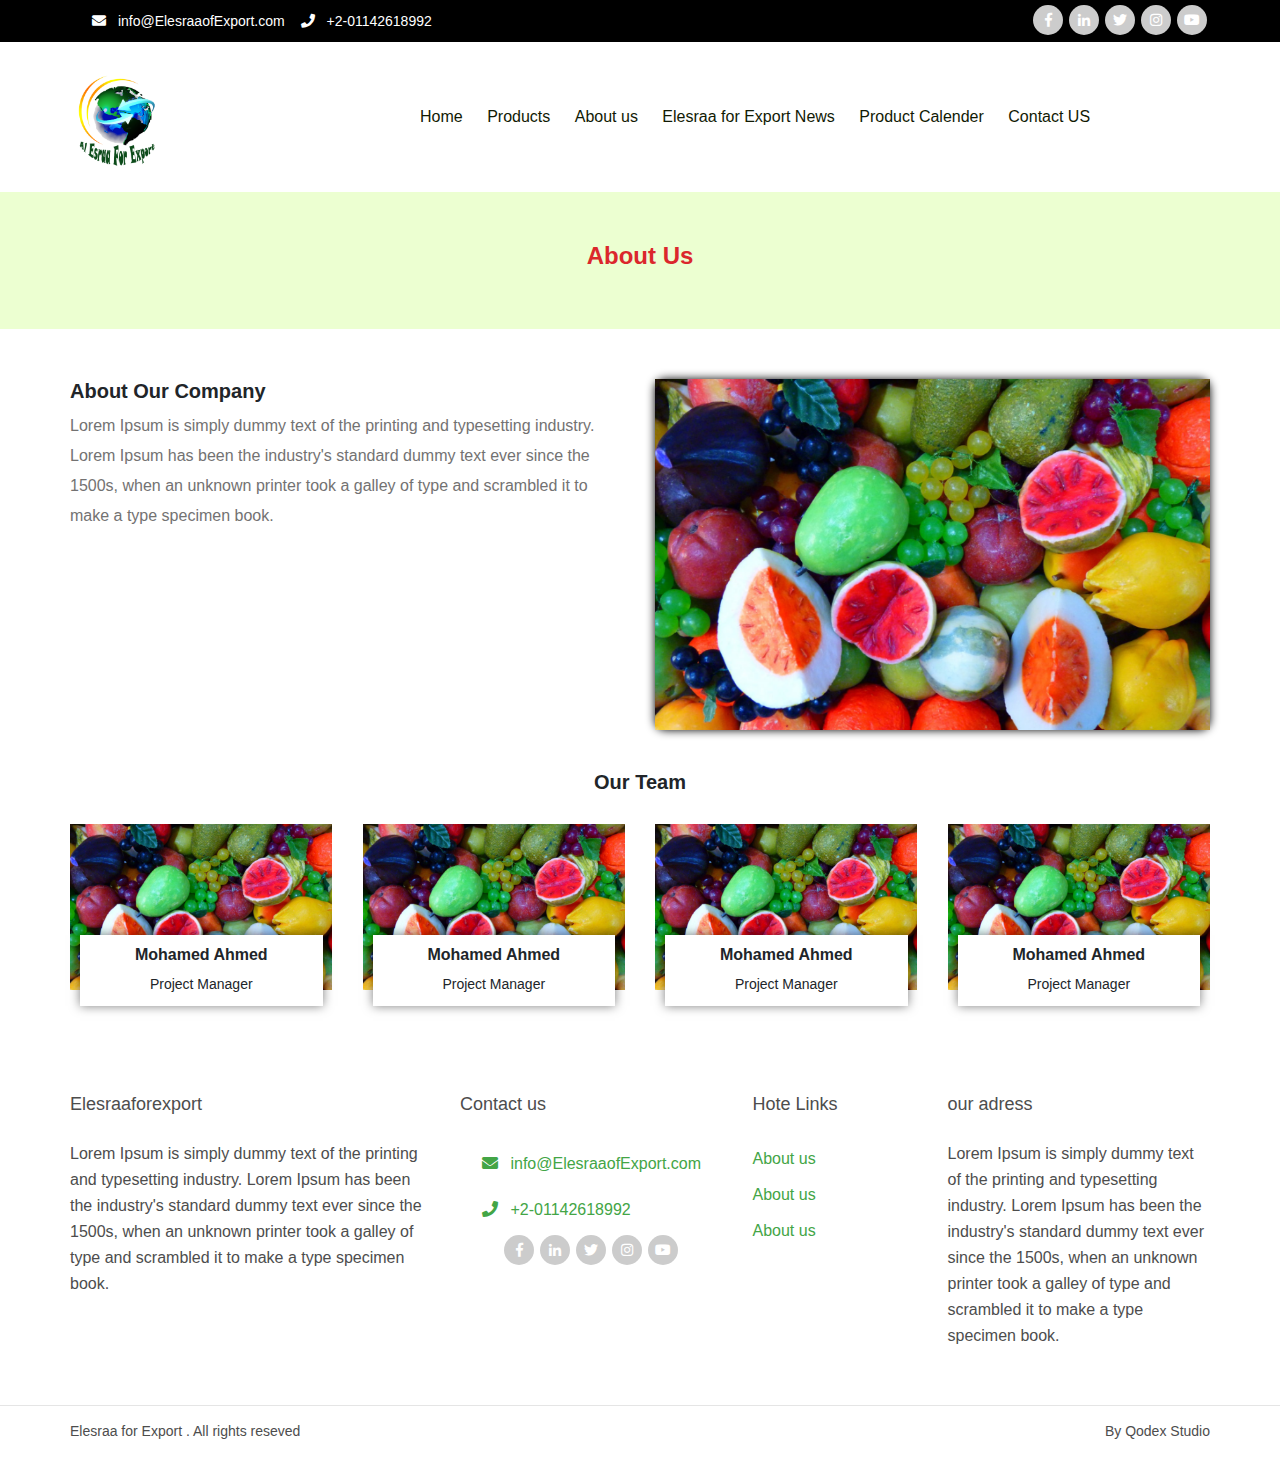
==== commit dc87d833: "Last Version" ====
--- a/about-us.html
+++ b/about-us.html
@@ -41,9 +41,10 @@
     </div>
     <!--=01= End Navigation-->
 
+
     <!--=02= Start Navbar-->
     <nav class="nanbar">
-        <div class="container-fluid">
+        <div class="container">
             <div class="nanbar_content ">
                 <a class="navbar_brand" href="index.html"> <img src="img/logo.png" > </a>
                 <div class="nanbar_overlay">
@@ -52,6 +53,7 @@
                         <li><a href="product.html">Products</a></li>
                         <li><a href="about-us.html">About us</a></li>
                         <li><a href="news-details.html">Elesraa for Export News</a></li>
+                        <li><a href="Produc-calender.html">Product Calender</a></li>
                         <li><a href="contact-us.html">Contact US</a></li>
                     </ul>
                 </div>
@@ -63,7 +65,6 @@
         </div>
     </nav>
     <!--=02= End Navbar-->
-
 
 
 
--- a/css/them.css
+++ b/css/them.css
@@ -1369,7 +1369,7 @@
   background-color: #fff;
   border: 1px solid #db272c;
   position: relative;
-  font-family: 'Font Awesome 5 Free';
+  font-family: 'Font Awesome \5 Free';
   font-weight: 900;
   cursor: pointer; }
 .slider_custum_button .slick-arrow {
@@ -1382,7 +1382,7 @@
   color: #17112d;
   font-size: 13px;
   right: 15px;
-  font-family: 'Font Awesome 5 Free';
+  font-family: 'Font Awesome \5 Free';
   font-weight: 900; }
 .slider_custum_button .slick-arrow:hover {
   background-color: #17112d; }
@@ -1393,7 +1393,7 @@
 .slider_custum_button .slick-next:before {
   position: absolute;
   display: block;
-  font-family: 'Font Awesome 5 Free';
+  font-family: 'Font Awesome \5 Free';
   font-weight: 900;
   content: "\f054"; }
 .slider_custum_button .slick-prev {
@@ -2169,7 +2169,7 @@
   background-color: #fff;
   border: 1px solid #db272c;
   position: relative;
-  font-family: 'Font Awesome 5 Free';
+  font-family: 'Font Awesome \5 Free';
   font-weight: 900;
   cursor: pointer; }
 .slider_custum_button .slick-arrow {
@@ -2182,7 +2182,7 @@
   color: #17112d;
   font-size: 13px;
   right: 15px;
-  font-family: 'Font Awesome 5 Free';
+  font-family: 'Font Awesome \5 Free';
   font-weight: 900; }
 .slider_custum_button .slick-arrow:hover {
   background-color: #17112d; }
@@ -2193,7 +2193,7 @@
 .slider_custum_button .slick-next:before {
   position: absolute;
   display: block;
-  font-family: 'Font Awesome 5 Free';
+  font-family: 'Font Awesome \5 Free';
   font-weight: 900;
   content: "\f054"; }
 .slider_custum_button .slick-prev {
@@ -2892,7 +2892,7 @@
   background-color: #fff;
   border: 1px solid #db272c;
   position: relative;
-  font-family: 'Font Awesome 5 Free';
+  font-family: 'Font Awesome \5 Free';
   font-weight: 900;
   cursor: pointer; }
 .slider_custum_button .slick-arrow {
@@ -2905,7 +2905,7 @@
   color: #17112d;
   font-size: 13px;
   right: 15px;
-  font-family: 'Font Awesome 5 Free';
+  font-family: 'Font Awesome \5 Free';
   font-weight: 900; }
 .slider_custum_button .slick-arrow:hover {
   background-color: #17112d; }
@@ -2916,7 +2916,7 @@
 .slider_custum_button .slick-next:before {
   position: absolute;
   display: block;
-  font-family: 'Font Awesome 5 Free';
+  font-family: 'Font Awesome \5 Free';
   font-weight: 900;
   content: "\f054"; }
 .slider_custum_button .slick-prev {
@@ -3618,7 +3618,7 @@
   background-color: #fff;
   border: 1px solid #db272c;
   position: relative;
-  font-family: 'Font Awesome 5 Free';
+  font-family: 'Font Awesome \5 Free';
   font-weight: 900;
   cursor: pointer; }
 .slider_custum_button .slick-arrow {
@@ -3631,7 +3631,7 @@
   color: #17112d;
   font-size: 13px;
   right: 15px;
-  font-family: 'Font Awesome 5 Free';
+  font-family: 'Font Awesome \5 Free';
   font-weight: 900; }
 .slider_custum_button .slick-arrow:hover {
   background-color: #17112d; }
@@ -3642,7 +3642,7 @@
 .slider_custum_button .slick-next:before {
   position: absolute;
   display: block;
-  font-family: 'Font Awesome 5 Free';
+  font-family: 'Font Awesome \5 Free';
   font-weight: 900;
   content: "\f054"; }
 .slider_custum_button .slick-prev {
@@ -3772,6 +3772,705 @@
     height: 150px;
     width: 150px;
     margin: 1px; }
+
+.product_video {
+  padding: 30px 0; }
+
+/*Media Query*/
+/*Box Shadow*/
+/***Container Widt***/
+@media (min-width: 992px) {
+  .container {
+    max-width: 1170px; } }
+
+/*Glopal Style*/
+button {
+  border: 0;
+  cursor: pointer; }
+
+img {
+  height: auto;
+  max-width: 100%; }
+
+.home_title {
+  font-size: 24px;
+  font-weight: 500;
+  margin: 0;
+  color: #43A546;
+  margin-bottom: 25px; }
+
+.home_title-blue h3 {
+  color: #43A546; }
+.home_title-blue p {
+  color: #1F3847; }
+
+.home_title-white h3 {
+  color: #fff; }
+.home_title-white p {
+  color: #fff; }
+
+[data-src] {
+  -webkit-background-size: cover;
+  background-size: cover; }
+
+/********Glopal Class******/
+.flex-row {
+  display: flex;
+  flex-wrap: wrap; }
+
+.list-unstyled {
+  padding-left: 0;
+  list-style: none;
+  margin: 0;
+  padding: 0; }
+
+a,
+a:hover {
+  text-decoration: none; }
+
+.button, .button-blue, .advanced_search-button,
+.our_student-button, .glopal_form-button, .navigation .navigation_content .language, .nanbar_menu li a, .navbar_button, .carousel a[class*="carousel"], .carousel a[class*="carousel"]:before, .our_product-js .slick-arrow, .our_product-js .slick-arrow:before, .our_company-js .slick-arrow, .our_company-js .slick-arrow:before, .our_services .block, .our_services .block .block_img i, .our_services .block ul li, .contact_us-form button, .product_Block .product_Block-title, footer ul li a, .social_media li a, .go_up {
+  transition: all ease-in-out 0.3s; }
+
+.head_page:before, .carousel .carousel-item:after, .header_content:before, .sale .sale_block:before {
+  position: absolute;
+  content: "";
+  display: block;
+  height: 100%;
+  width: 100%;
+  top: 0;
+  left: 0; }
+
+.advanced_search-button:before,
+.our_student-button:before, .glopal_form-button:before, .carousel a[class*="carousel"]:before, .slider_custum_button .slick-prev:before {
+  position: absolute;
+  display: block;
+  font-family: "FontAwesome"; }
+
+.our_services, .our_product, .sale, .other_product, .subscribe {
+  padding: 40px 0; }
+
+ul {
+  margin: 0;
+  padding: 0; }
+
+/*Start Glopal Style For Single Page*/
+.singl_page-content {
+  padding: 50px 0; }
+
+.single_page-head {
+  background-color: #ecffd1;
+  padding: 50px 0; }
+  .single_page-head h1 {
+    text-align: center;
+    font-size: 24px;
+    font-weight: 600;
+    color: #db272c; }
+
+.singl_page-subtitle {
+  font-size: 20px;
+  font-weight: 600; }
+
+.singl_page-paragraph {
+  font-size: 16px;
+  line-height: 30px;
+  color: #737272; }
+
+/*End Glopal Style For Single Page*/
+/*****Font******/
+p,
+a,
+h1,
+h2,
+h3,
+h4,
+h5,
+h6,
+span {
+  font-family: 'Montserrat', sans-serif; }
+
+/*Media Query*/
+/*Box Shadow*/
+/***Container Widt***/
+@media (min-width: 992px) {
+  .container {
+    max-width: 1170px; } }
+
+/*Glopal Style*/
+button {
+  border: 0;
+  cursor: pointer; }
+
+img {
+  height: auto;
+  max-width: 100%; }
+
+.home_title {
+  font-size: 24px;
+  font-weight: 500;
+  margin: 0;
+  color: #43A546;
+  margin-bottom: 25px; }
+
+.home_title-blue h3 {
+  color: #43A546; }
+.home_title-blue p {
+  color: #1F3847; }
+
+.home_title-white h3 {
+  color: #fff; }
+.home_title-white p {
+  color: #fff; }
+
+[data-src] {
+  -webkit-background-size: cover;
+  background-size: cover; }
+
+/********Glopal Class******/
+.flex-row {
+  display: flex;
+  flex-wrap: wrap; }
+
+.list-unstyled {
+  padding-left: 0;
+  list-style: none;
+  margin: 0;
+  padding: 0; }
+
+a,
+a:hover {
+  text-decoration: none; }
+
+.button, .button-blue, .advanced_search-button,
+.our_student-button, .glopal_form-button, .navigation .navigation_content .language, .nanbar_menu li a, .navbar_button, .carousel a[class*="carousel"], .carousel a[class*="carousel"]:before, .our_product-js .slick-arrow, .our_product-js .slick-arrow:before, .our_company-js .slick-arrow, .our_company-js .slick-arrow:before, .our_services .block, .our_services .block .block_img i, .our_services .block ul li, .contact_us-form button, .product_Block .product_Block-title, footer ul li a, .social_media li a, .go_up {
+  transition: all ease-in-out 0.3s; }
+
+.head_page:before, .carousel .carousel-item:after, .header_content:before, .sale .sale_block:before {
+  position: absolute;
+  content: "";
+  display: block;
+  height: 100%;
+  width: 100%;
+  top: 0;
+  left: 0; }
+
+.advanced_search-button:before,
+.our_student-button:before, .glopal_form-button:before, .carousel a[class*="carousel"]:before, .slider_custum_button .slick-prev:before {
+  position: absolute;
+  display: block;
+  font-family: "FontAwesome"; }
+
+.our_services, .our_product, .sale, .other_product, .subscribe {
+  padding: 40px 0; }
+
+ul {
+  margin: 0;
+  padding: 0; }
+
+/*Start Glopal Style For Single Page*/
+.singl_page-content {
+  padding: 50px 0; }
+
+.single_page-head {
+  background-color: #ecffd1;
+  padding: 50px 0; }
+  .single_page-head h1 {
+    text-align: center;
+    font-size: 24px;
+    font-weight: 600;
+    color: #db272c; }
+
+.singl_page-subtitle {
+  font-size: 20px;
+  font-weight: 600; }
+
+.singl_page-paragraph {
+  font-size: 16px;
+  line-height: 30px;
+  color: #737272; }
+
+/*End Glopal Style For Single Page*/
+/*****Font******/
+p,
+a,
+h1,
+h2,
+h3,
+h4,
+h5,
+h6,
+span {
+  font-family: 'Montserrat', sans-serif; }
+
+.button:focus {
+  outline: none !important; }
+
+.button {
+  padding: 10px 15px;
+  font-size: 14px;
+  font-weight: 600;
+  background-color: #43A546;
+  border-radius: 3px;
+  color: #fff; }
+  .button:hover {
+    background-color: #db272c;
+    color: #fff; }
+
+.button-blue {
+  padding: 10px 15px;
+  font-size: 14px;
+  font-weight: 500;
+  background-color: #db272c;
+  border-radius: 3px;
+  color: #fff; }
+  .button-blue:hover {
+    color: #fff;
+    background-color: #43A546; }
+
+.advanced_search-button,
+.our_student-button {
+  background-color: #db272c;
+  padding-right: 40px;
+  position: relative;
+  margin: 0 auto;
+  display: inline-block;
+  margin-top: 20px; }
+  .advanced_search-button:hover,
+  .our_student-button:hover {
+    background-color: #43A546; }
+  .advanced_search-button:before,
+  .our_student-button:before {
+    content: "\f101";
+    color: #fff;
+    right: 15px; }
+
+.glopal_form-button {
+  background-color: #db272c;
+  padding-right: 40px;
+  position: relative;
+  margin: 0 auto;
+  display: inline-block;
+  margin-top: 20px; }
+  .glopal_form-button:hover {
+    background-color: #43A546; }
+  .glopal_form-button:before {
+    content: "\f1d8";
+    color: #fff;
+    right: 15px; }
+
+/*****Blog Button****/
+@media (min-width: 992px) {
+  #menu_blog {
+    position: relative;
+    z-index: 9;
+    text-align: center;
+    color: #fff; } }
+@media (min-width: 992px) {
+  #menu_blog:before {
+    content: "";
+    top: -9px;
+    bottom: -9px;
+    right: 0;
+    left: 0;
+    position: absolute;
+    width: 100%;
+    z-index: -1;
+    border-radius: 3px;
+    background-color: #db272c; } }
+@media (min-width: 992px) {
+  #menu_blog:hover:before {
+    background-color: #43A546; } }
+
+/*Media Query*/
+/*Box Shadow*/
+/***Container Widt***/
+@media (min-width: 992px) {
+  .container {
+    max-width: 1170px; } }
+
+/*Glopal Style*/
+button {
+  border: 0;
+  cursor: pointer; }
+
+img {
+  height: auto;
+  max-width: 100%; }
+
+.home_title {
+  font-size: 24px;
+  font-weight: 500;
+  margin: 0;
+  color: #43A546;
+  margin-bottom: 25px; }
+
+.home_title-blue h3 {
+  color: #43A546; }
+.home_title-blue p {
+  color: #1F3847; }
+
+.home_title-white h3 {
+  color: #fff; }
+.home_title-white p {
+  color: #fff; }
+
+[data-src] {
+  -webkit-background-size: cover;
+  background-size: cover; }
+
+/********Glopal Class******/
+.flex-row {
+  display: flex;
+  flex-wrap: wrap; }
+
+.list-unstyled {
+  padding-left: 0;
+  list-style: none;
+  margin: 0;
+  padding: 0; }
+
+a,
+a:hover {
+  text-decoration: none; }
+
+.button, .button-blue, .advanced_search-button,
+.our_student-button, .glopal_form-button, .navigation .navigation_content .language, .nanbar_menu li a, .navbar_button, .carousel a[class*="carousel"], .carousel a[class*="carousel"]:before, .our_product-js .slick-arrow, .our_product-js .slick-arrow:before, .our_company-js .slick-arrow, .our_company-js .slick-arrow:before, .our_services .block, .our_services .block .block_img i, .our_services .block ul li, .contact_us-form button, .product_Block .product_Block-title, footer ul li a, .social_media li a, .go_up {
+  transition: all ease-in-out 0.3s; }
+
+.head_page:before, .carousel .carousel-item:after, .header_content:before, .sale .sale_block:before {
+  position: absolute;
+  content: "";
+  display: block;
+  height: 100%;
+  width: 100%;
+  top: 0;
+  left: 0; }
+
+.advanced_search-button:before,
+.our_student-button:before, .glopal_form-button:before, .carousel a[class*="carousel"]:before, .slider_custum_button .slick-prev:before {
+  position: absolute;
+  display: block;
+  font-family: "FontAwesome"; }
+
+.our_services, .our_product, .sale, .other_product, .subscribe {
+  padding: 40px 0; }
+
+ul {
+  margin: 0;
+  padding: 0; }
+
+/*Start Glopal Style For Single Page*/
+.singl_page-content {
+  padding: 50px 0; }
+
+.single_page-head {
+  background-color: #ecffd1;
+  padding: 50px 0; }
+  .single_page-head h1 {
+    text-align: center;
+    font-size: 24px;
+    font-weight: 600;
+    color: #db272c; }
+
+.singl_page-subtitle {
+  font-size: 20px;
+  font-weight: 600; }
+
+.singl_page-paragraph {
+  font-size: 16px;
+  line-height: 30px;
+  color: #737272; }
+
+/*End Glopal Style For Single Page*/
+/*****Font******/
+p,
+a,
+h1,
+h2,
+h3,
+h4,
+h5,
+h6,
+span {
+  font-family: 'Montserrat', sans-serif; }
+
+.header_content {
+  height: 300px;
+  color: #fff;
+  position: relative; }
+  @media (min-width: 576px) {
+    .header_content {
+      height: 450px; } }
+  .header_content:before {
+    z-index: 1;
+    background-color: rgba(0, 0, 0, 0.5); }
+  .header_content .container {
+    position: relative;
+    z-index: 9;
+    top: 20%; }
+  .header_content h1 {
+    font-size: 26px;
+    font-weight: 600; }
+  .header_content p {
+    font-size: 18px;
+    line-height: 30px;
+    margin: 20px 0; }
+
+/*Media Query*/
+/*Box Shadow*/
+/***Container Widt***/
+@media (min-width: 992px) {
+  .container {
+    max-width: 1170px; } }
+
+/*Glopal Style*/
+button {
+  border: 0;
+  cursor: pointer; }
+
+img {
+  height: auto;
+  max-width: 100%; }
+
+.home_title {
+  font-size: 24px;
+  font-weight: 500;
+  margin: 0;
+  color: #43A546;
+  margin-bottom: 25px; }
+
+.home_title-blue h3 {
+  color: #43A546; }
+.home_title-blue p {
+  color: #1F3847; }
+
+.home_title-white h3 {
+  color: #fff; }
+.home_title-white p {
+  color: #fff; }
+
+[data-src] {
+  -webkit-background-size: cover;
+  background-size: cover; }
+
+/********Glopal Class******/
+.flex-row {
+  display: flex;
+  flex-wrap: wrap; }
+
+.list-unstyled {
+  padding-left: 0;
+  list-style: none;
+  margin: 0;
+  padding: 0; }
+
+a,
+a:hover {
+  text-decoration: none; }
+
+.button, .button-blue, .advanced_search-button,
+.our_student-button, .glopal_form-button, .navigation .navigation_content .language, .nanbar_menu li a, .navbar_button, .carousel a[class*="carousel"], .carousel a[class*="carousel"]:before, .our_product-js .slick-arrow, .our_product-js .slick-arrow:before, .our_company-js .slick-arrow, .our_company-js .slick-arrow:before, .our_services .block, .our_services .block .block_img i, .our_services .block ul li, .contact_us-form button, .product_Block .product_Block-title, footer ul li a, .social_media li a, .go_up {
+  transition: all ease-in-out 0.3s; }
+
+.head_page:before, .carousel .carousel-item:after, .header_content:before, .sale .sale_block:before {
+  position: absolute;
+  content: "";
+  display: block;
+  height: 100%;
+  width: 100%;
+  top: 0;
+  left: 0; }
+
+.advanced_search-button:before,
+.our_student-button:before, .glopal_form-button:before, .carousel a[class*="carousel"]:before, .slider_custum_button .slick-prev:before {
+  position: absolute;
+  display: block;
+  font-family: "FontAwesome"; }
+
+.our_services, .our_product, .sale, .other_product, .subscribe {
+  padding: 40px 0; }
+
+ul {
+  margin: 0;
+  padding: 0; }
+
+/*Start Glopal Style For Single Page*/
+.singl_page-content {
+  padding: 50px 0; }
+
+.single_page-head {
+  background-color: #ecffd1;
+  padding: 50px 0; }
+  .single_page-head h1 {
+    text-align: center;
+    font-size: 24px;
+    font-weight: 600;
+    color: #db272c; }
+
+.singl_page-subtitle {
+  font-size: 20px;
+  font-weight: 600; }
+
+.singl_page-paragraph {
+  font-size: 16px;
+  line-height: 30px;
+  color: #737272; }
+
+/*End Glopal Style For Single Page*/
+/*****Font******/
+p,
+a,
+h1,
+h2,
+h3,
+h4,
+h5,
+h6,
+span {
+  font-family: 'Montserrat', sans-serif; }
+
+/*Custum Slider Button**/
+.slider_custum_button .slick-arrow:focus {
+  outline: none !important; }
+.slider_custum_button .slick-arrow {
+  font-size: 0;
+  border: 0;
+  height: 40px;
+  width: 40px;
+  line-height: 40px;
+  text-align: center;
+  background-color: #fff;
+  border: 1px solid #db272c;
+  position: relative;
+  font-family: 'Font Awesome \5 Free';
+  font-weight: 900;
+  cursor: pointer; }
+.slider_custum_button .slick-arrow {
+  z-index: 9;
+  top: 50%;
+  position: absolute; }
+.slider_custum_button .slick-arrow:before {
+  position: absolute;
+  display: block;
+  color: #17112d;
+  font-size: 13px;
+  right: 15px;
+  font-family: 'Font Awesome \5 Free';
+  font-weight: 900; }
+.slider_custum_button .slick-arrow:hover {
+  background-color: #17112d; }
+.slider_custum_button .slick-arrow:hover:before {
+  color: #fff; }
+.slider_custum_button .slick-prev:before {
+  content: "\f053"; }
+.slider_custum_button .slick-next:before {
+  position: absolute;
+  display: block;
+  font-family: 'Font Awesome \5 Free';
+  font-weight: 900;
+  content: "\f054"; }
+.slider_custum_button .slick-prev {
+  left: 15px; }
+.slider_custum_button .slick-next {
+  right: 15px; }
+
+/*Custum Slider Button Webiners**/
+.our_product-js .slick-arrow {
+  background-color: #fff;
+  border: 1px solid #db272c; }
+.our_product-js .slick-arrow {
+  top: -50px;
+  height: 30px;
+  width: 40px;
+  line-height: 30px;
+  text-align: center; }
+  @media (max-width: 576px) {
+    .our_product-js .slick-arrow {
+      top: -100px; } }
+.our_product-js .slick-arrow:before {
+  color: #db272c; }
+.our_product-js .slick-arrow:hover {
+  background-color: #db272c; }
+.our_product-js .slick-arrow:hover:before {
+  color: #fff; }
+.our_product-js .slick-prev {
+  border-top-right-radius: 25px;
+  border-bottom-right-radius: 25px;
+  margin-right: 1px; }
+.our_product-js .slick-next {
+  margin-right: 3px;
+  border-top-left-radius: 25px;
+  border-bottom-left-radius: 25px; }
+
+/*Custum Slider Button Our Company**/
+.our_company-js .slick-arrow {
+  background-color: #fff;
+  border: 1px solid #db272c; }
+.our_company-js .slick-arrow {
+  top: 45%; }
+.our_company-js .slick-arrow:before {
+  color: #db272c; }
+.our_company-js .slick-arrow:hover {
+  background-color: #db272c; }
+.our_company-js .slick-arrow:hover:before {
+  color: #fff; }
+.our_company-js .slick-prev {
+  left: 10px; }
+.our_company-js .slick-next {
+  right: 10px; }
+
+/*********Slider Style For Single Page Slider************/
+.slider_dots .slick-dots {
+  list-style: none;
+  padding: 0;
+  margin: 0;
+  margin-left: 100px;
+  bottom: 100px;
+  position: relative;
+  z-index: 9; }
+  .slider_dots .slick-dots li {
+    display: inline-block;
+    cursor: pointer; }
+    .slider_dots .slick-dots li button {
+      font-size: 0;
+      border: 0;
+      height: 10px;
+      width: 10px;
+      border-radius: 100%;
+      background-color: #ccc;
+      margin: 0 3px;
+      cursor: pointer; }
+      .slider_dots .slick-dots li button:focus {
+        outline: none !important; }
+  .slider_dots .slick-dots .slick-active button {
+    background-color: #43A546; }
+
+/**Services Page Tab Slider Custum Dotes****/
+.tab_content-slide-js .slick-dots li button {
+  height: 10px;
+  width: 10px;
+  border-radius: 100%;
+  background-color: #43A546; }
+.tab_content-slide-js .slick-dots .slick-active button {
+  background-color: #ccc;
+  height: 10px;
+  width: 10px;
+  border-radius: 100%; }
+
+/**/
+.news_details-img {
+  height: 300px;
+  width: 100%;
+  margin-bottom: 30px; }
+  .news_details-img img {
+    max-height: 100%; }
+
+.news_details-description h3 {
+  color: #43A546;
+  font-size: 22px; }
+.news_details-description p {
+  font-size: 20px;
+  line-height: 30px; }
 
 /***Footer Layout****/
 /*Media Query*/
